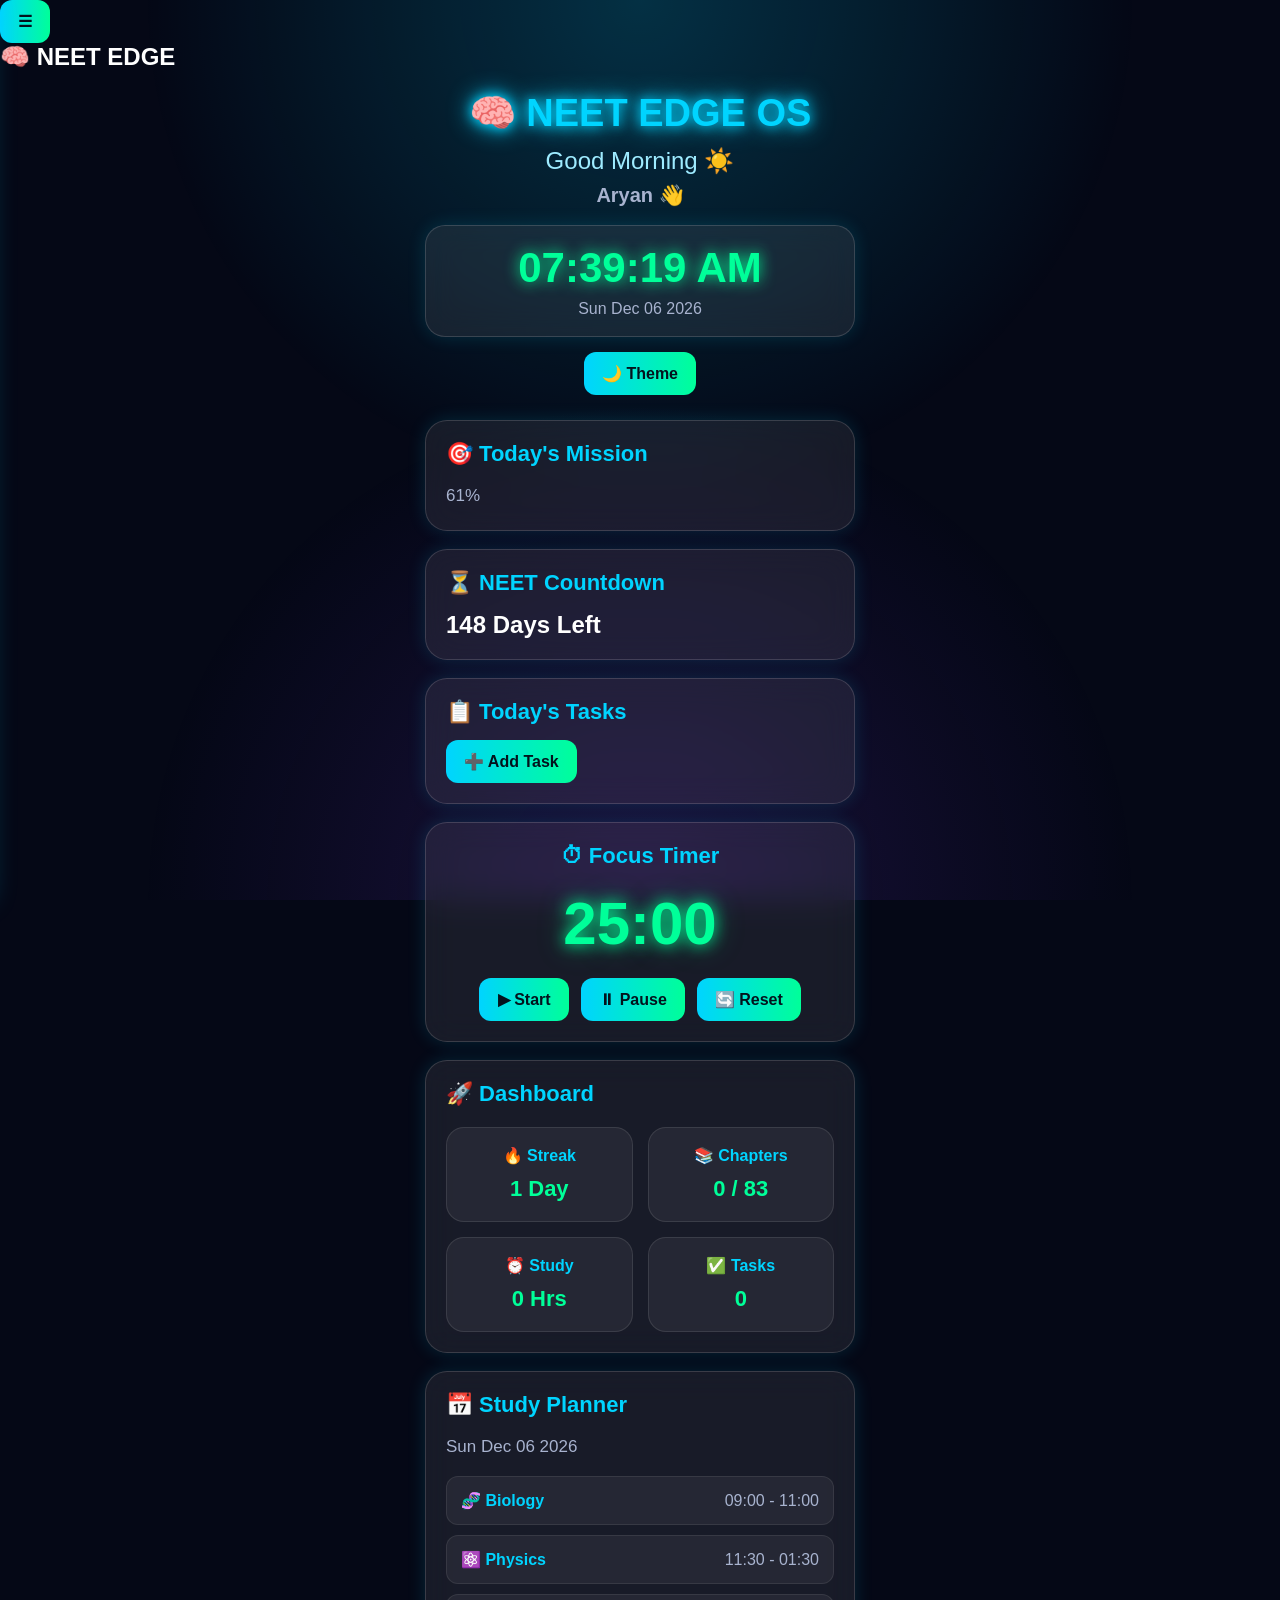
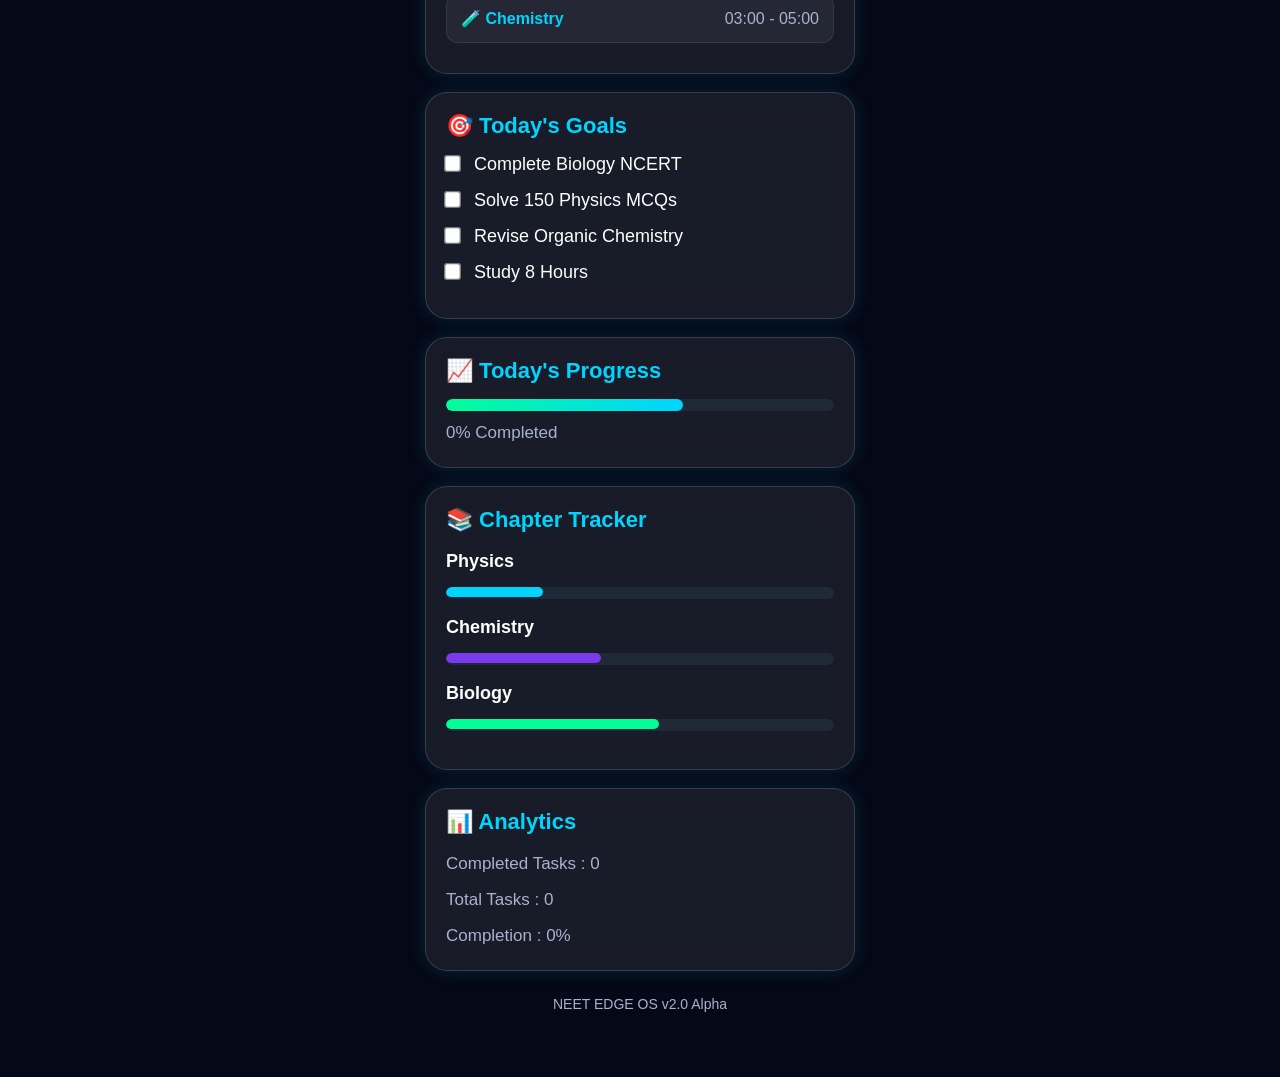
==== index.html @ 20b4edb8 "Update index.html" ====
<!DOCTYPE html>
<html lang="en">

<head>

<meta charset="UTF-8">
<meta name="viewport" content="width=device-width, initial-scale=1.0">

<title>NEET EDGE OS</title>

<link rel="stylesheet" href="css/style.css">
<link rel="stylesheet" href="css/header.css">
<link rel="stylesheet" href="css/cards.css">
<link rel="stylesheet" href="css/sidebar.css">
<link rel="stylesheet" href="css/tasks.css">
<link rel="stylesheet" href="css/timer.css">
<link rel="stylesheet" href="css/progress.css">
<link rel="stylesheet" href="css/chapter.css">
<link rel="stylesheet" href="css/analytics.css">
<link rel="stylesheet" href="css/settings.css">
<link rel="stylesheet" href="css/animation.css">
<link rel="stylesheet" href="css/responsive.css">

</head>

<body>
  <!-- Navbar -->
<nav class="navbar">

    <button id="menuBtn">☰</button>

    <h2>🧠 NEET EDGE</h2>


</nav>

<!-- Sidebar -->
<div id="sidebar" class="sidebar">

    <h2>NEET EDGE</h2>

    <a href="#">🏠 Dashboard</a>
    <a href="#">📋 Tasks</a>
    <a href="#">📚 Chapters</a>
    <a href="#">⏱ Focus Timer</a>
    <a href="#">📊 Analytics</a>
    <a href="#">⚙ Settings</a>

</div>

<div class="background"></div>

<div class="container">

<header class="header">

<h1>🧠 NEET EDGE OS</h1>

<p id="greeting">Loading...</p>

<h2 class="username">Aryan 👋</h2>

<div class="clock-box">

<h2 id="time">00:00:00</h2>

<p id="date">Loading...</p>

</div>

  <button id="themeToggle">🌙 Theme</button>
  
</header>


<section class="card mission-card">

<h3>🎯 Today's Mission</h3>

<p>Crack NEET 2027</p>

</section>


<section class="card countdown-card">

<h3>⏳ NEET Countdown</h3>

<h2 id="countdown">Loading...</h2>

</section>


<section class="card task-card">

<h3>📋 Today's Tasks</h3>

<div id="taskList">

<label><input type="checkbox"> Physics</label>

<label><input type="checkbox"> Chemistry</label>

<label><input type="checkbox"> Biology</label>

</div>

<button id="addTask">

➕ Add Task

</button>

</section>


<section class="card timer-card">

<h3>⏱ Focus Timer</h3>

<h1 id="timer">

25:00

</h1>

<div class="buttons">

<button id="startBtn">

▶ Start

</button>

<button id="pauseBtn">

⏸ Pause

</button>

<button id="resetBtn">

🔄 Reset

</button>

</div>

</section>

  <section class="card dashboard-card">

    <h3>🚀 Dashboard</h3>

    <div class="dashboard-grid">

        <div class="mini-card">
            <h4>🔥 Streak</h4>
            <p id="streak">0 Days</p>
        </div>

        <div class="mini-card">
            <h4>📚 Chapters</h4>
            <p id="chapters">0 / 83</p>
        </div>

        <div class="mini-card">
            <h4>⏰ Study</h4>
            <p id="studyHours">0 Hrs</p>
        </div>

        <div class="mini-card">
            <h4>✅ Tasks</h4>
            <p id="taskCount">0</p>
        </div>

    </div>

  </section>
  <section class="card calendar-card">

    <h3>📅 Study Planner</h3>

    <p id="todayDate">Loading...</p>

    <div class="planner">

        <div class="plan-item">
            <span>🧬 Biology</span>
            <span>09:00 - 11:00</span>
        </div>

        <div class="plan-item">
            <span>⚛️ Physics</span>
            <span>11:30 - 01:30</span>
        </div>

        <div class="plan-item">
            <span>🧪 Chemistry</span>
            <span>03:00 - 05:00</span>
        </div>

    </div>

  </section>
  
<section class="card goals-card">

    <h3>🎯 Today's Goals</h3>

    <label><input type="checkbox" class="goal"> Complete Biology NCERT</label>

    <label><input type="checkbox" class="goal"> Solve 150 Physics MCQs</label>

    <label><input type="checkbox" class="goal"> Revise Organic Chemistry</label>

    <label><input type="checkbox" class="goal"> Study 8 Hours</label>

</section>

<section class="card progress-card">

<h3>📈 Today's Progress</h3>

<div class="progress">

<div class="fill"></div>

</div>

<p id="progressText">

0%

</p>

</section>


<section class="card chapter-card">

<h3>📚 Chapter Tracker</h3>

<div class="subject">

Physics

<div class="progress">

<div class="physics"></div>

</div>

</div>

<div class="subject">

Chemistry

<div class="progress">

<div class="chemistry"></div>

</div>

</div>

<div class="subject">

Biology

<div class="progress">

<div class="biology"></div>

</div>

</div>

</section>


<section class="card analytics-card">

<h3>📊 Analytics</h3>

<p>

Study Hours : 0

</p>

<p>

Completed Tasks : 0

</p>

<p>

Current Streak : 0

</p>

</section>


<footer>

<p>

NEET EDGE OS v2.0 Alpha

</p>

</footer>

</div>

<script src="js/script.js"></script>
<script src="js/clock.js"></script>
<script src="js/greeting.js"></script>
<script src="js/countdown.js"></script>
<script src="js/tasks.js"></script>
<script src="js/timer.js"></script>
<script src="js/progress.js"></script>
<script src="js/chapter.js"></script>
<script src="js/storage.js"></script>
<script src="js/sidebar.js"></script>
<script src="js/settings.js"></script>
<script src="js/analytics.js"></script>

</body>
</html>
---- css/style.css ----
/* ==========================
   NEET EDGE OS
   Global Style
========================== */

:root{

--bg:#050816;
--card:rgba(255,255,255,.08);
--cyan:#00D4FF;
--green:#00FF99;
--purple:#7C3AED;
--text:#ffffff;
--text2:#A8B3CF;
--border:rgba(255,255,255,.15);

}

*{
margin:0;
padding:0;
box-sizing:border-box;
font-family:Arial,Helvetica,sans-serif;
}

html{
scroll-behavior:smooth;
}

body{

background:var(--bg);
color:var(--text);
overflow-x:hidden;

}

.background{

position:fixed;
top:0;
left:0;

width:100%;
height:100%;

background:

radial-gradient(circle at top,
rgba(0,212,255,.20),
transparent 45%),

radial-gradient(circle at bottom,
rgba(124,58,237,.18),
transparent 45%);

z-index:-1;

}

.container{

width:92%;
max-width:430px;

margin:auto;

padding:20px 0 40px;

}

/* Buttons */

button{

padding:12px 18px;

border:none;

border-radius:12px;

background:linear-gradient(
90deg,
var(--cyan),
var(--green)
);

color:#03131d;

font-size:16px;

font-weight:bold;

cursor:pointer;

transition:.30s;

}

button:hover{

transform:scale(1.04);

box-shadow:
0 0 18px
var(--cyan);

}

/* Progress */

.progress{

width:100%;

height:12px;

background:#1A2438;

border-radius:20px;

overflow:hidden;

margin-top:15px;

}

.fill{

width:0%;

height:100%;

background:

linear-gradient(

90deg,

var(--green),

var(--cyan)

);

border-radius:20px;

transition:1s;

}

/* Footer */

footer{

text-align:center;

padding:25px;

color:var(--text2);

font-size:14px;

}
---- css/header.css ----
/* ==========================
   HEADER
========================== */

.header{

   .navbar{

position:sticky;

top:0;

display:flex;

justify-content:space-between;

align-items:center;

padding:15px;

margin-bottom:20px;

background:rgba(0,0,0,.25);

backdrop-filter:blur(18px);

border-radius:15px;

z-index:500;

}

.navbar h2{

color:#00D4FF;

}

.navbar button{

padding:10px 15px;

font-size:20px;

}

text-align:center;

margin-bottom:25px;

}

.header h1{

font-size:38px;

color:var(--cyan);

text-shadow:

0 0 12px var(--cyan),

0 0 25px var(--cyan);

margin-bottom:12px;

}

#greeting{

font-size:24px;

color:#9EEBFF;

margin-bottom:8px;

}

.username{

font-size:20px;

color:var(--text2);

margin-bottom:18px;

}

.clock-box{

background:var(--card);

border:1px solid var(--border);

border-radius:20px;

padding:18px;

backdrop-filter:blur(15px);

box-shadow:

0 0 18px rgba(0,212,255,.15);

}

#time{

font-size:42px;

color:var(--green);

text-shadow:

0 0 15px var(--green);

}

#date{

margin-top:8px;

color:var(--text2);

font-size:16px;

}
---- css/cards.css ----
/* ==========================
   CARDS
========================== */

.card{

background:var(--card);

border:1px solid var(--border);

border-radius:22px;

padding:20px;

margin-top:18px;

backdrop-filter:blur(15px);

box-shadow:

0 0 18px rgba(0,212,255,.15);

transition:.35s;

}

.card:hover{

transform:translateY(-4px);

box-shadow:

0 0 25px rgba(0,212,255,.35);

}

.card h3{

color:var(--cyan);

margin-bottom:15px;

font-size:22px;

}

.card p{

color:var(--text2);

margin-top:8px;

font-size:17px;

line-height:28px;

}

.subject{

margin-top:18px;

font-size:18px;

color:white;

}

label{

display:block;

margin:15px 0;

font-size:18px;

}

input[type="checkbox"]{

transform:scale(1.3);

margin-right:10px;

accent-color:#00FF99;

}
.dashboard-grid{

display:grid;

grid-template-columns:1fr 1fr;

gap:15px;

margin-top:20px;

}

.mini-card{

background:rgba(255,255,255,.06);

border:1px solid rgba(255,255,255,.1);

border-radius:18px;

padding:18px;

text-align:center;

transition:.3s;

}

.mini-card:hover{

transform:translateY(-5px);

box-shadow:0 0 20px rgba(0,212,255,.3);

}

.mini-card h4{

color:#00D4FF;

margin-bottom:10px;

}

.mini-card p{

font-size:22px;

font-weight:bold;

color:#00FF99;

}
.calendar-card .planner{
    margin-top:15px;
}

.plan-item{
    display:flex;
    justify-content:space-between;
    align-items:center;
    padding:14px;
    margin:10px 0;
    background:rgba(255,255,255,.06);
    border-radius:12px;
    border:1px solid rgba(255,255,255,.08);
}

.plan-item span:first-child{
    color:#00D4FF;
    font-weight:bold;
}

.plan-item span:last-child{
    color:#A8B3CF;
}
---- css/sidebar.css ----
.sidebar{

position:fixed;

top:0;
left:-270px;

width:260px;
height:100vh;

background:#09131f;

padding:30px 20px;

transition:.4s;

z-index:999;

box-shadow:0 0 25px rgba(0,212,255,.25);

}

.sidebar.show{

left:0;

}

.sidebar h2{

color:#00D4FF;

margin-bottom:25px;

}

.sidebar a{

display:block;

padding:14px;

margin:10px 0;

border-radius:12px;

text-decoration:none;

color:white;

transition:.3s;

}

.sidebar a:hover{

background:rgba(0,212,255,.18);

}
---- css/tasks.css ----
.task-item{

display:flex;

justify-content:space-between;

align-items:center;

margin:12px 0;

padding:12px;

background:rgba(255,255,255,.05);

border-radius:12px;

}

.task-item label{

flex:1;

font-size:17px;

cursor:pointer;

}

.delete-btn{

background:#ff3b5c;

color:white;

border:none;

padding:8px 12px;

border-radius:10px;

cursor:pointer;

transition:.3s;

}

.delete-btn:hover{

transform:scale(1.08);

}
---- css/timer.css ----
/* ==========================
   TIMER
========================== */

.timer-card{

text-align:center;

}

#timer{

font-size:60px;

font-weight:bold;

color:var(--green);

margin:20px 0;

text-shadow:

0 0 15px var(--green),

0 0 30px rgba(0,255,153,.4);

}

.buttons{

display:flex;

justify-content:center;

gap:12px;

flex-wrap:wrap;

margin-top:15px;

}

.buttons button{

min-width:90px;

}
---- css/progress.css ----
.progress{

height:12px;

background:#1f2937;

border-radius:20px;

overflow:hidden;

margin-top:15px;

}

.fill{

height:100%;

width:0%;

background:linear-gradient(
90deg,
#00ff99,
#00d4ff
);

transition:.5s;

}
---- css/chapter.css ----
.subject{

margin:18px 0;

font-weight:bold;

}

.physics,
.chemistry,
.biology{

height:10px;

width:0;

border-radius:20px;

transition:.8s;

}

.physics{

background:#00D4FF;

}

.chemistry{

background:#7C3AED;

}

.biology{

background:#00FF99;

}
---- css/analytics.css ----

---- css/settings.css ----
/* ==========================
   Theme Settings
========================== */

.light-theme{

background:#f4f7fb;

color:#111;

}

.light-theme .card{

background:white;

color:#111;

border:1px solid #ddd;

}

.light-theme .header h1{

color:#0077ff;

text-shadow:none;

}

#themeToggle{

margin-top:15px;

}
---- css/animation.css ----
/* ==========================
   Animations
========================== */

.card{

animation:fadeUp .6s ease;

}

@keyframes fadeUp{

from{

opacity:0;

transform:translateY(25px);

}

to{

opacity:1;

transform:translateY(0);

}

}

button:hover{

transform:translateY(-2px) scale(1.03);

transition:.3s;

}
---- css/responsive.css ----
/* ==========================
   Responsive
========================== */

@media (max-width:600px){

.container{

width:95%;

}

.header h1{

font-size:30px;

}

#time{

font-size:34px;

}

.card{

padding:16px;

}

.buttons{

flex-direction:column;

}

.buttons button{

width:100%;

}

}
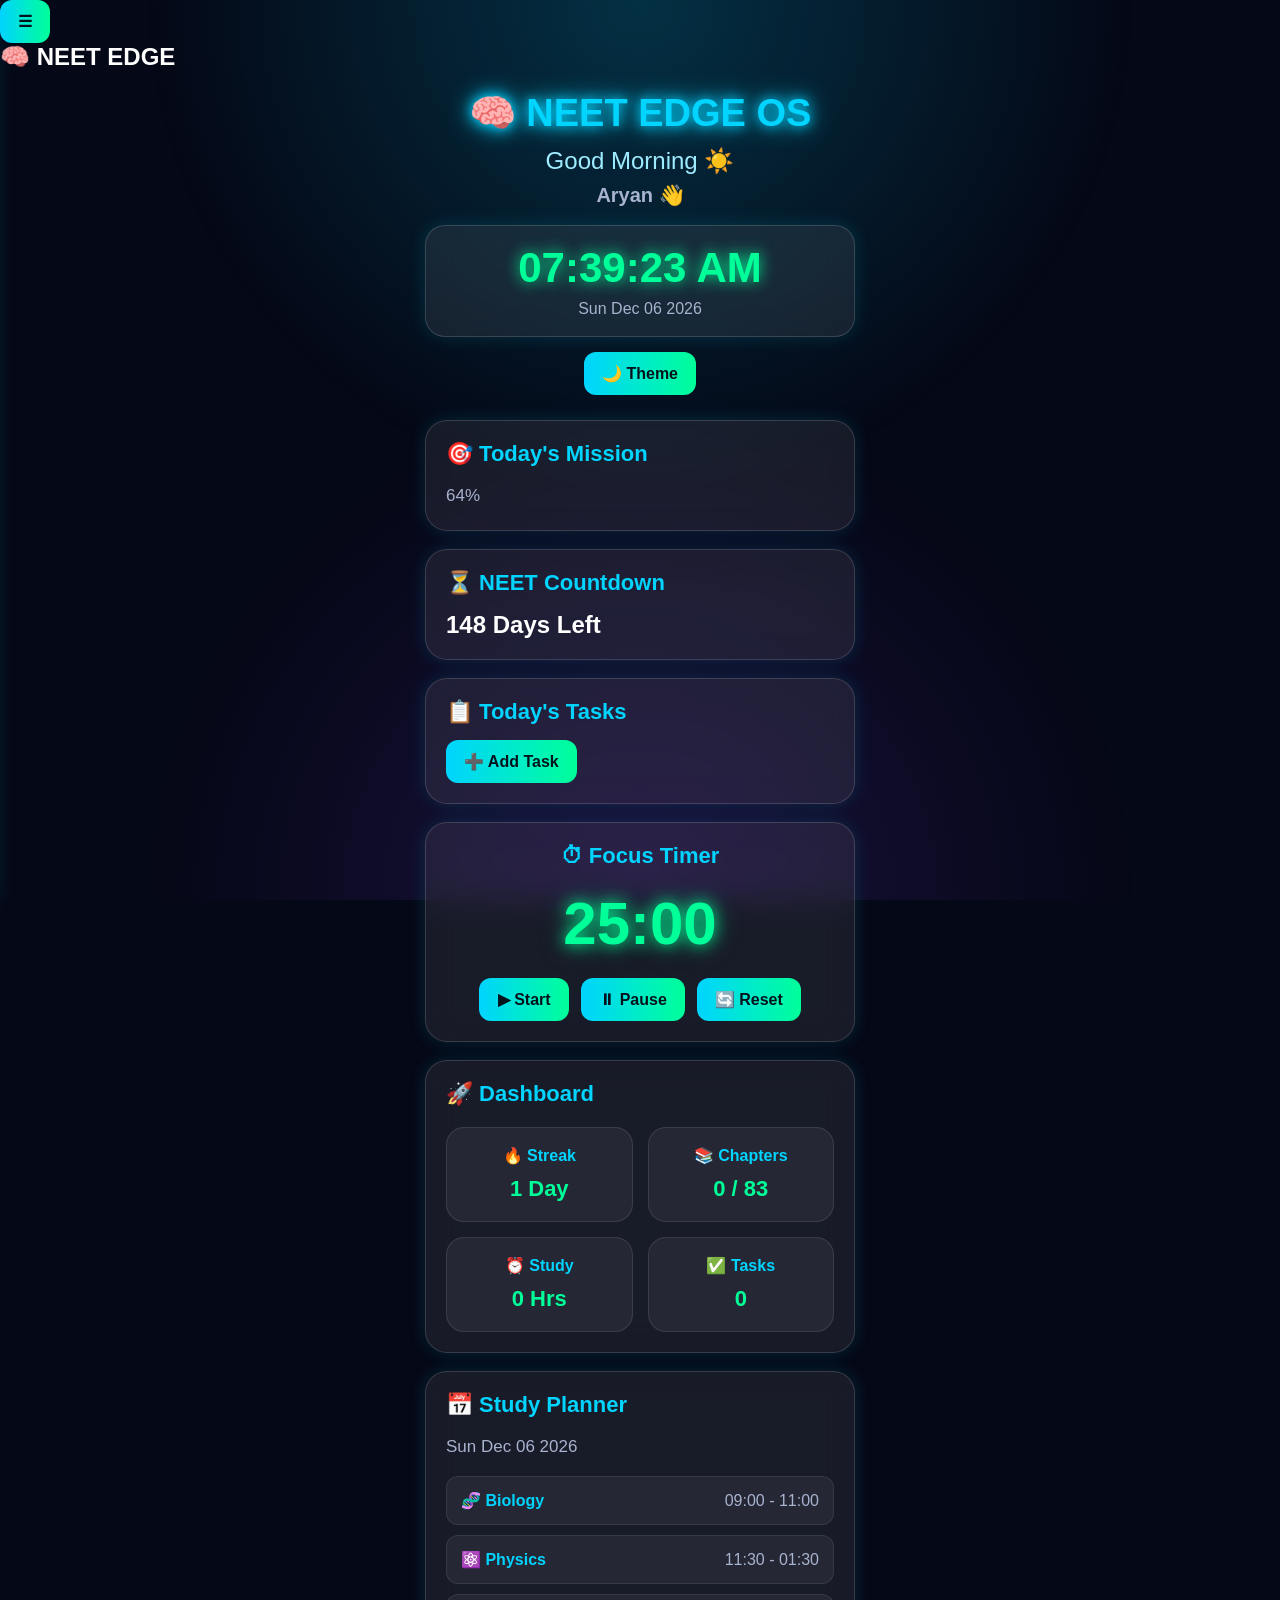
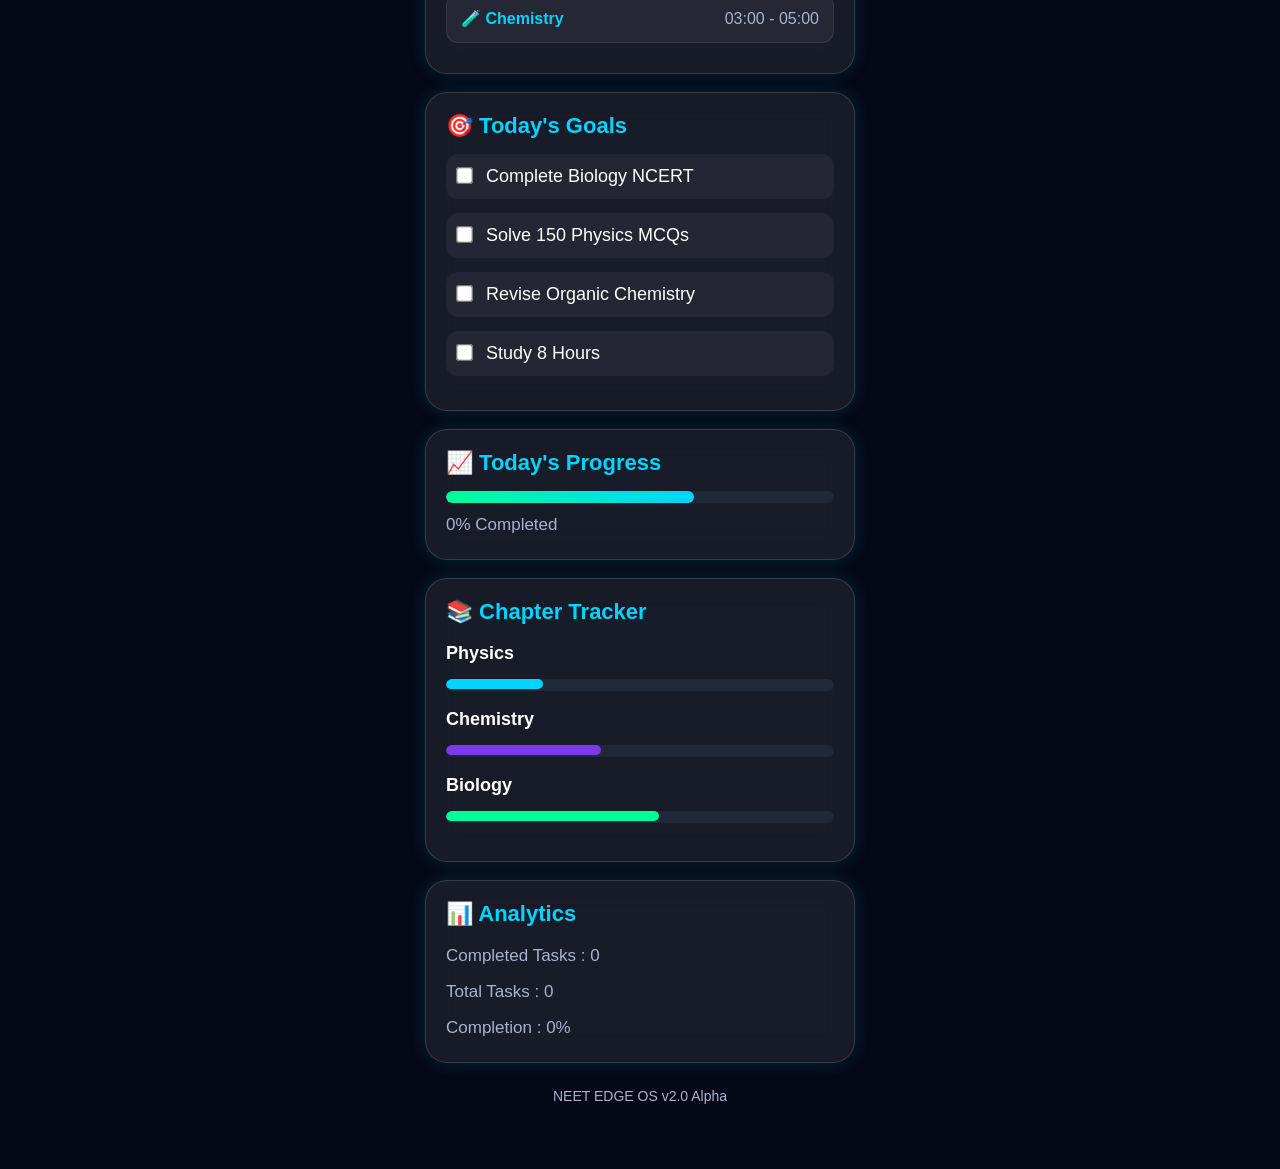
==== commit 4ea6fc7c: "Update index.html" ====
--- a/index.html
+++ b/index.html
@@ -2,6 +2,7 @@
 <html lang="en">
 
 <head>
+  <link rel="stylesheet" href="css/goals.css">
 
 <meta charset="UTF-8">
 <meta name="viewport" content="width=device-width, initial-scale=1.0">
--- a/css/goals.css
+++ b/css/goals.css
@@ -0,0 +1,33 @@
+.goals-card label{
+
+display:block;
+
+margin:14px 0;
+
+padding:12px;
+
+border-radius:12px;
+
+background:rgba(255,255,255,.05);
+
+cursor:pointer;
+
+transition:.3s;
+
+}
+
+.goals-card label:hover{
+
+background:rgba(0,212,255,.10);
+
+}
+
+.goal{
+
+transform:scale(1.3);
+
+margin-right:12px;
+
+accent-color:#00FF99;
+
+}
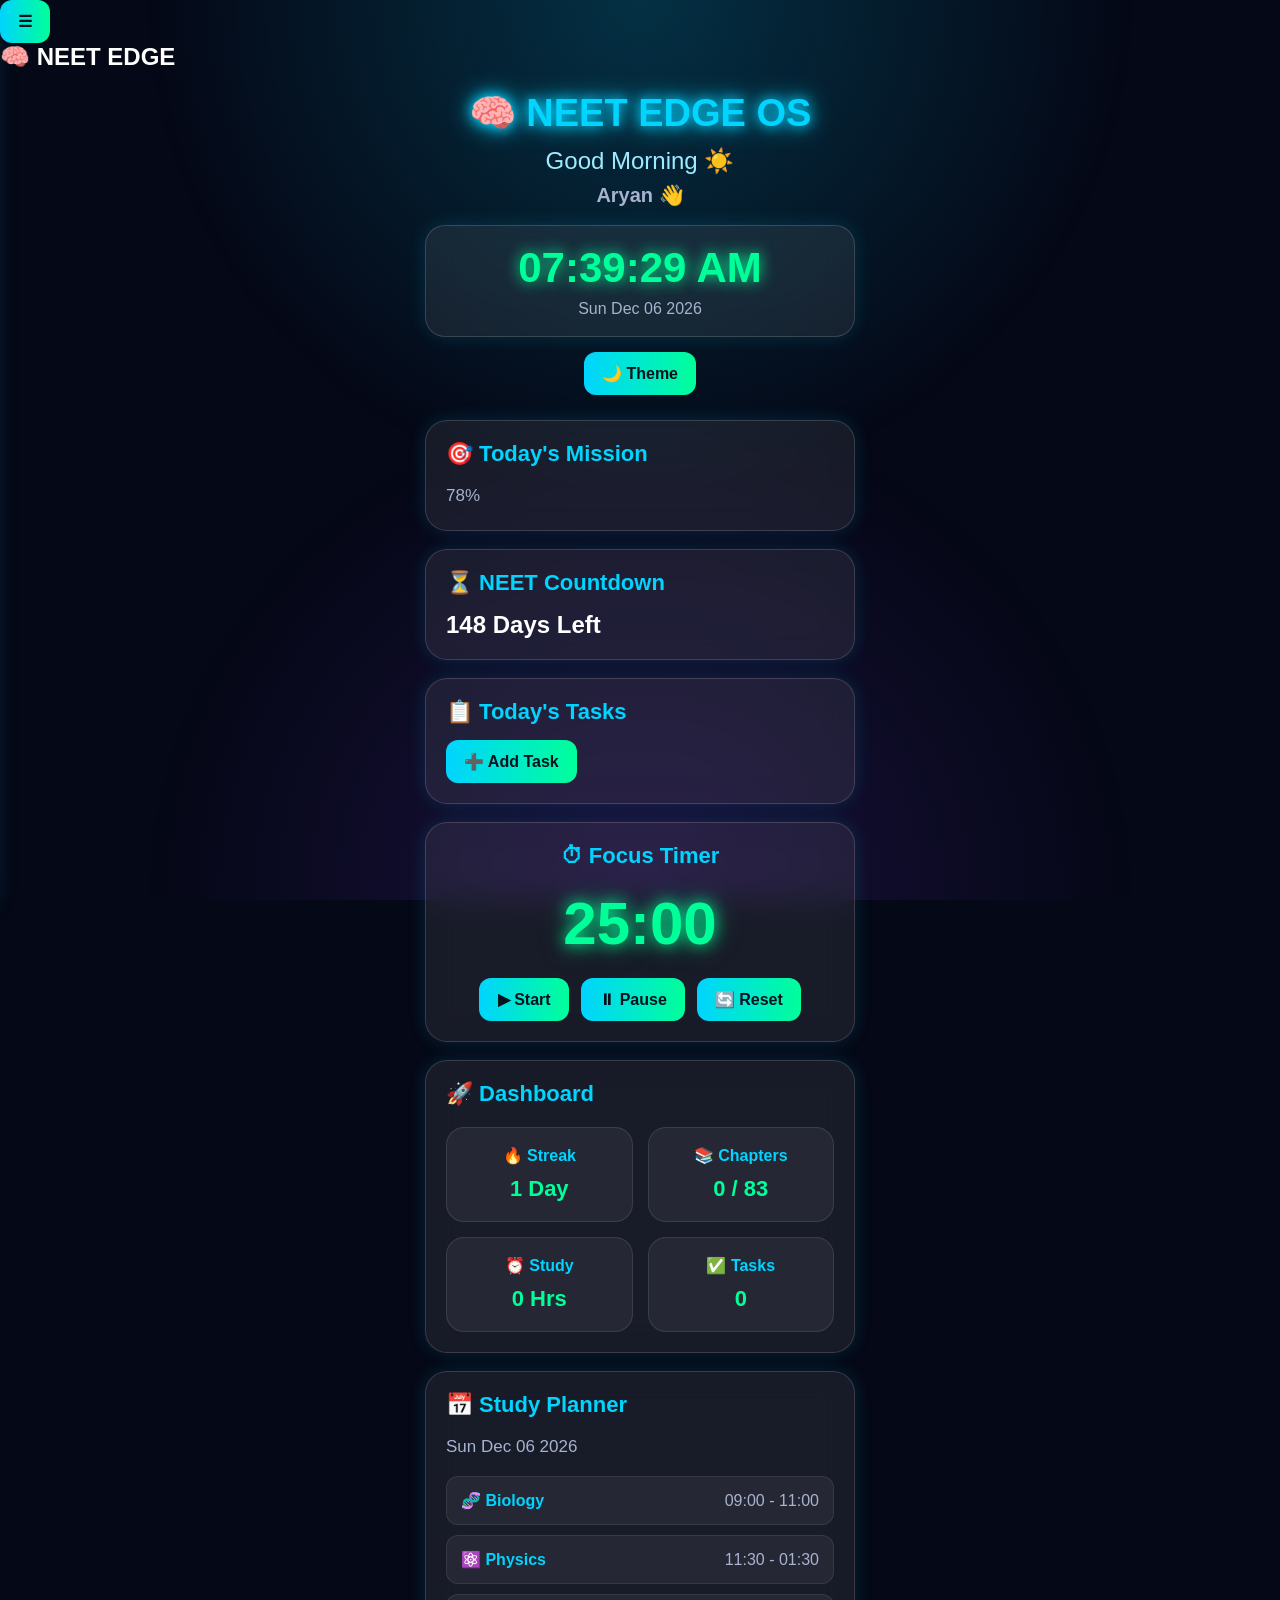
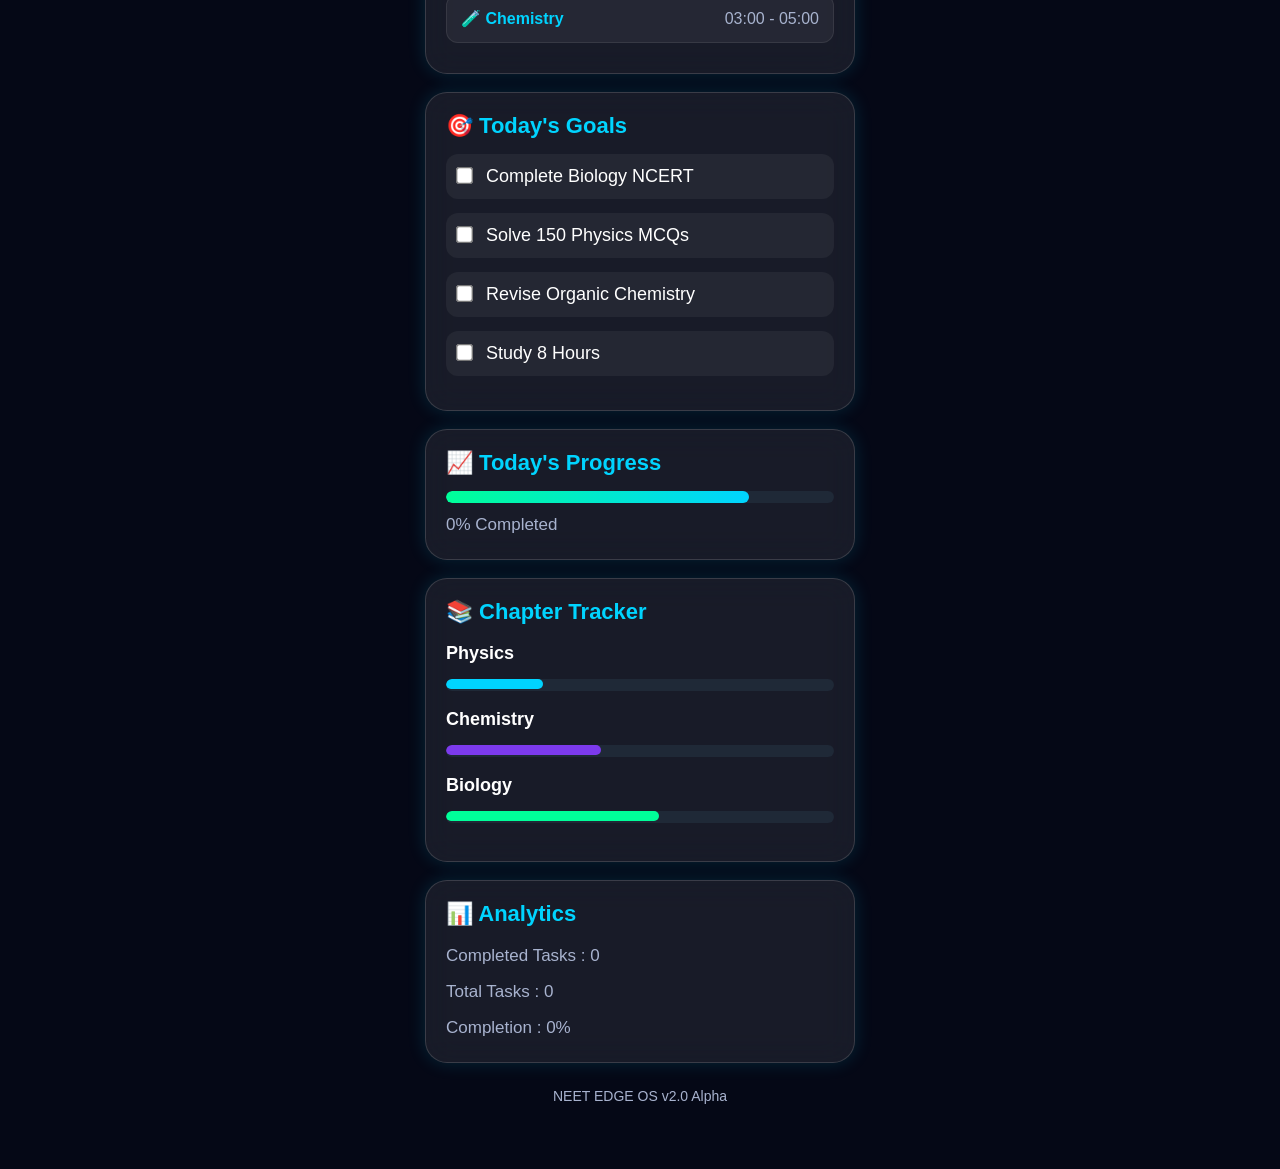
==== commit 6f7f3f6c: "Update index.html" ====
--- a/index.html
+++ b/index.html
@@ -330,6 +330,6 @@
 <script src="js/sidebar.js"></script>
 <script src="js/settings.js"></script>
 <script src="js/analytics.js"></script>
-
+<script src="js/goals.js"></script>
 </body>
 </html>
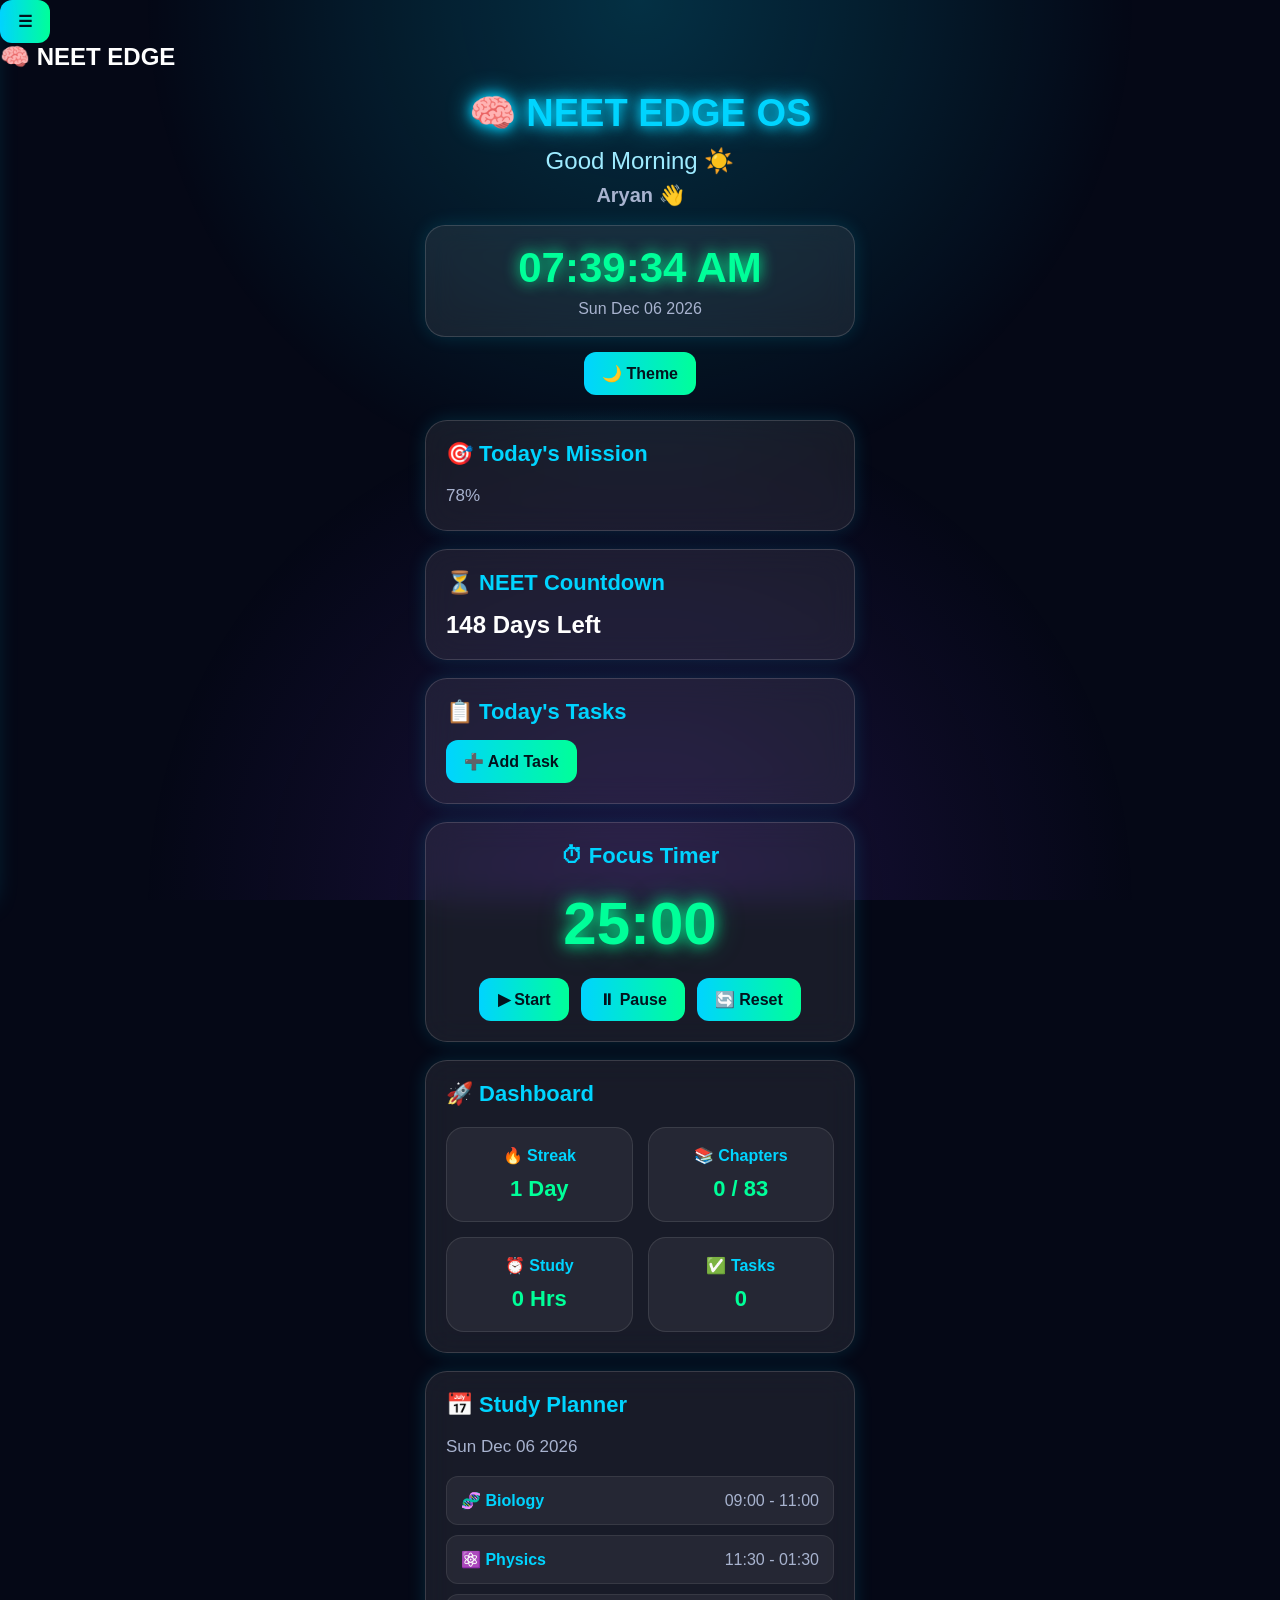
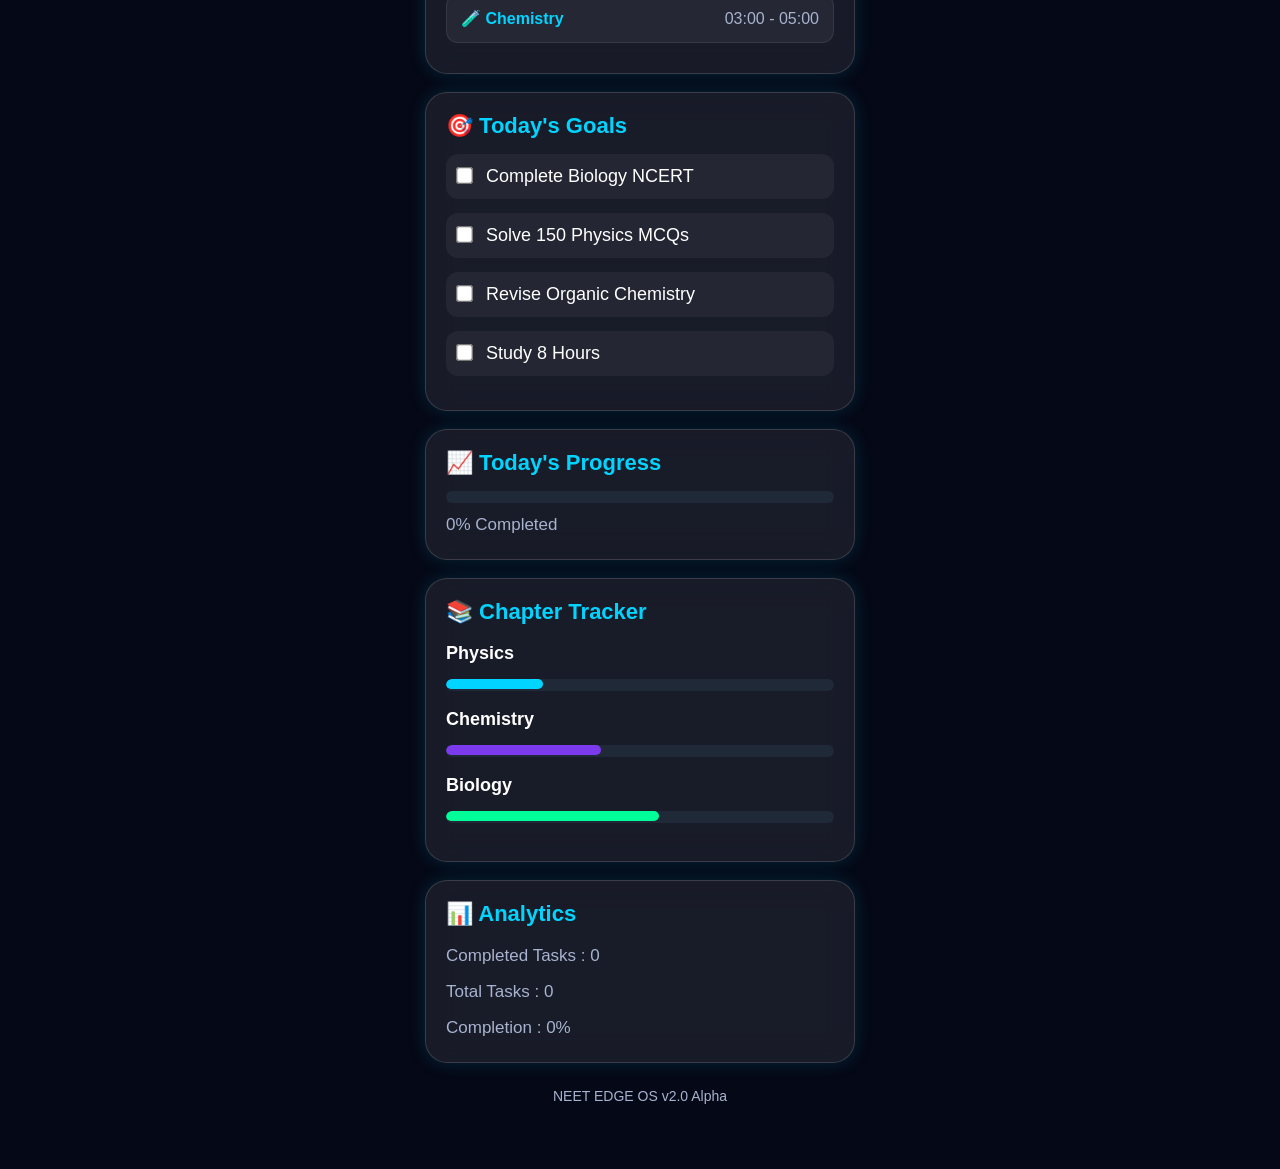
==== commit 7a8150dc: "Update index.html" ====
--- a/index.html
+++ b/index.html
@@ -44,7 +44,7 @@
     <a href="#">📋 Tasks</a>
     <a href="#">📚 Chapters</a>
     <a href="#">⏱ Focus Timer</a>
-    <a href="#">📊 Analytics</a>
+    <a href="progress.html">📊 Progress Center</a>
     <a href="#">⚙ Settings</a>
 
 </div>
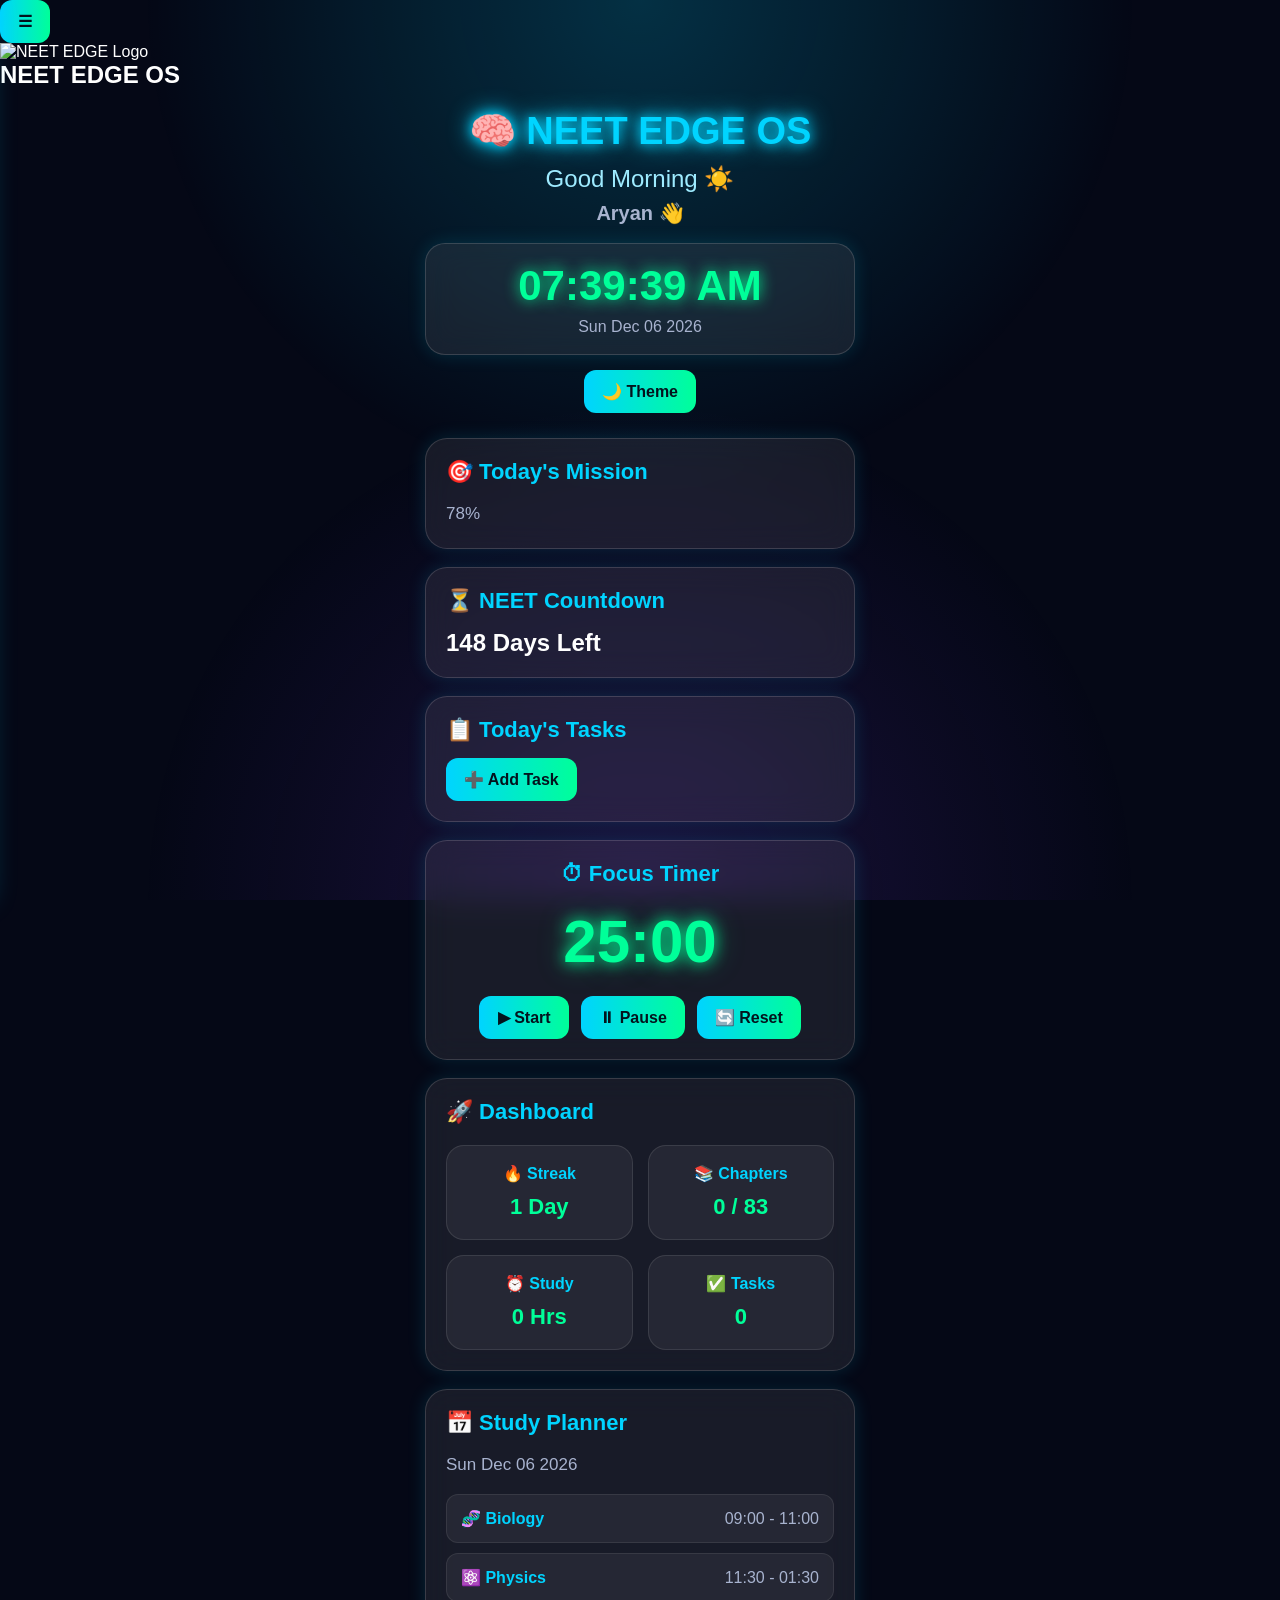
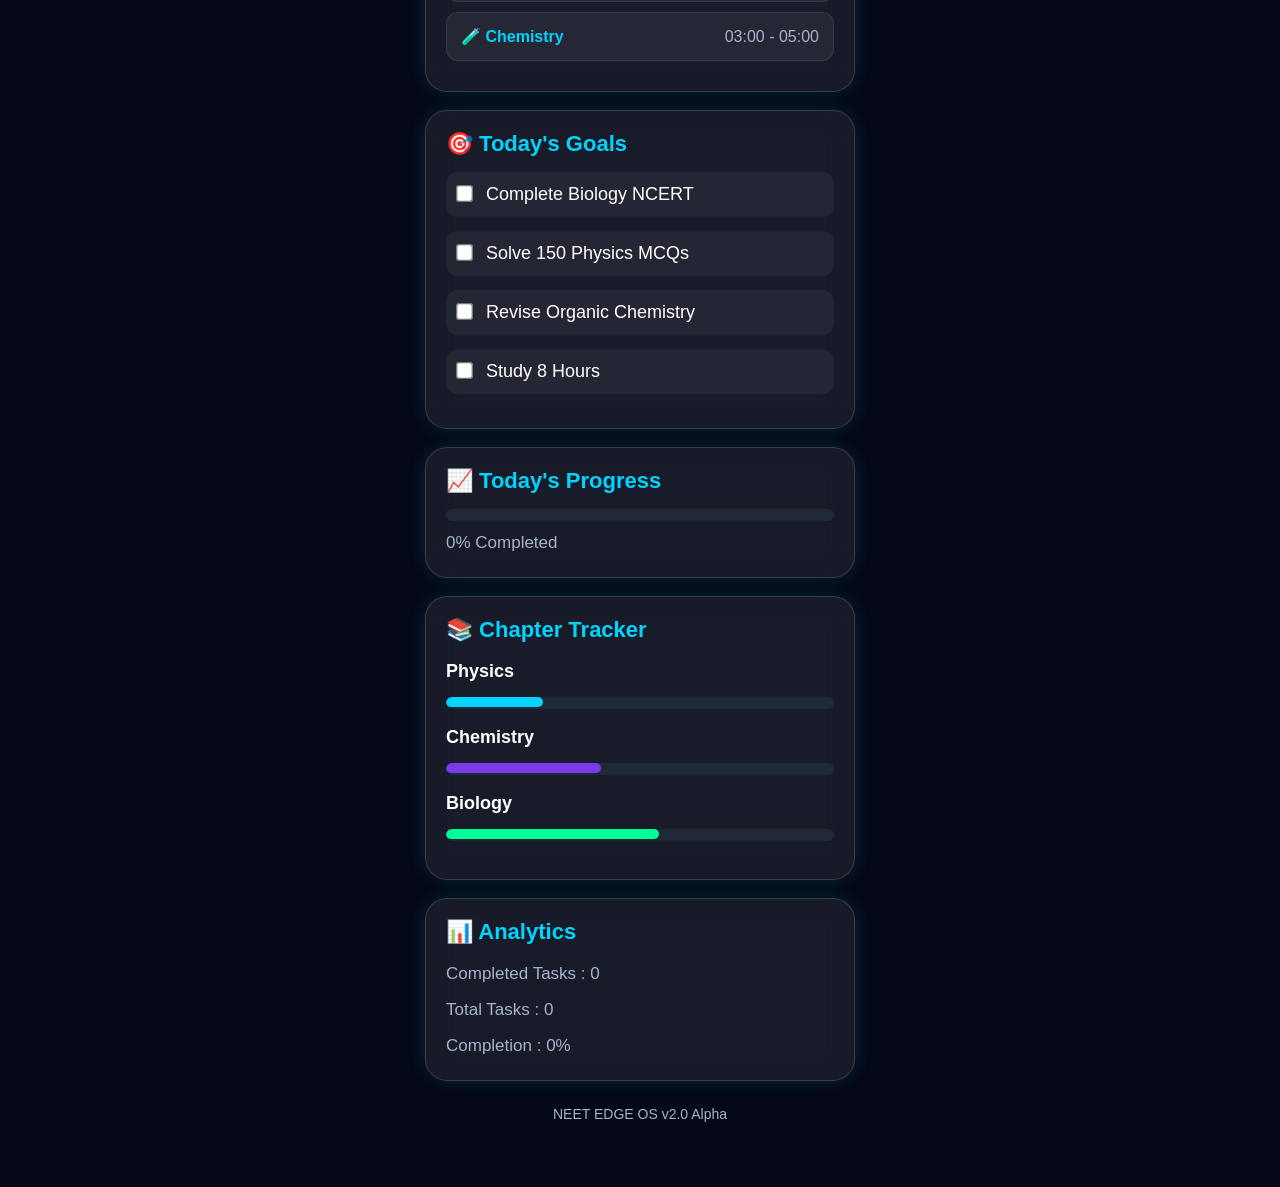
==== commit 662d460c: "Update index.html" ====
--- a/index.html
+++ b/index.html
@@ -30,7 +30,10 @@
 
     <button id="menuBtn">☰</button>
 
-    <h2>🧠 NEET EDGE</h2>
+    <div class="logo-box">
+    <img src="assets/images/newlogo.png" alt="NEET EDGE Logo">
+    <h1>NEET EDGE OS</h1>
+    </div>
 
 
 </nav>
--- a/css/progress.css
+++ b/css/progress.css
@@ -27,3 +27,70 @@
 transition:.5s;
 
 }
+.hero-card{
+
+text-align:center;
+
+}
+
+.hero-card h2{
+
+color:#00D4FF;
+
+margin-bottom:15px;
+
+}
+
+.hero-card h1{
+
+font-size:60px;
+
+color:#00FF99;
+
+text-shadow:0 0 25px #00FF99;
+
+margin-bottom:20px;
+
+}
+
+.hero-stats{
+
+display:grid;
+
+grid-template-columns:1fr 1fr;
+
+gap:15px;
+
+margin-top:25px;
+
+}
+
+.hero-stats div{
+
+background:rgba(255,255,255,.05);
+
+padding:15px;
+
+border-radius:15px;
+
+border:1px solid rgba(255,255,255,.08);
+
+}
+
+.hero-stats h4{
+
+color:#00D4FF;
+
+margin-bottom:8px;
+
+}
+
+.hero-stats p{
+
+font-size:22px;
+
+font-weight:bold;
+
+color:white;
+
+}
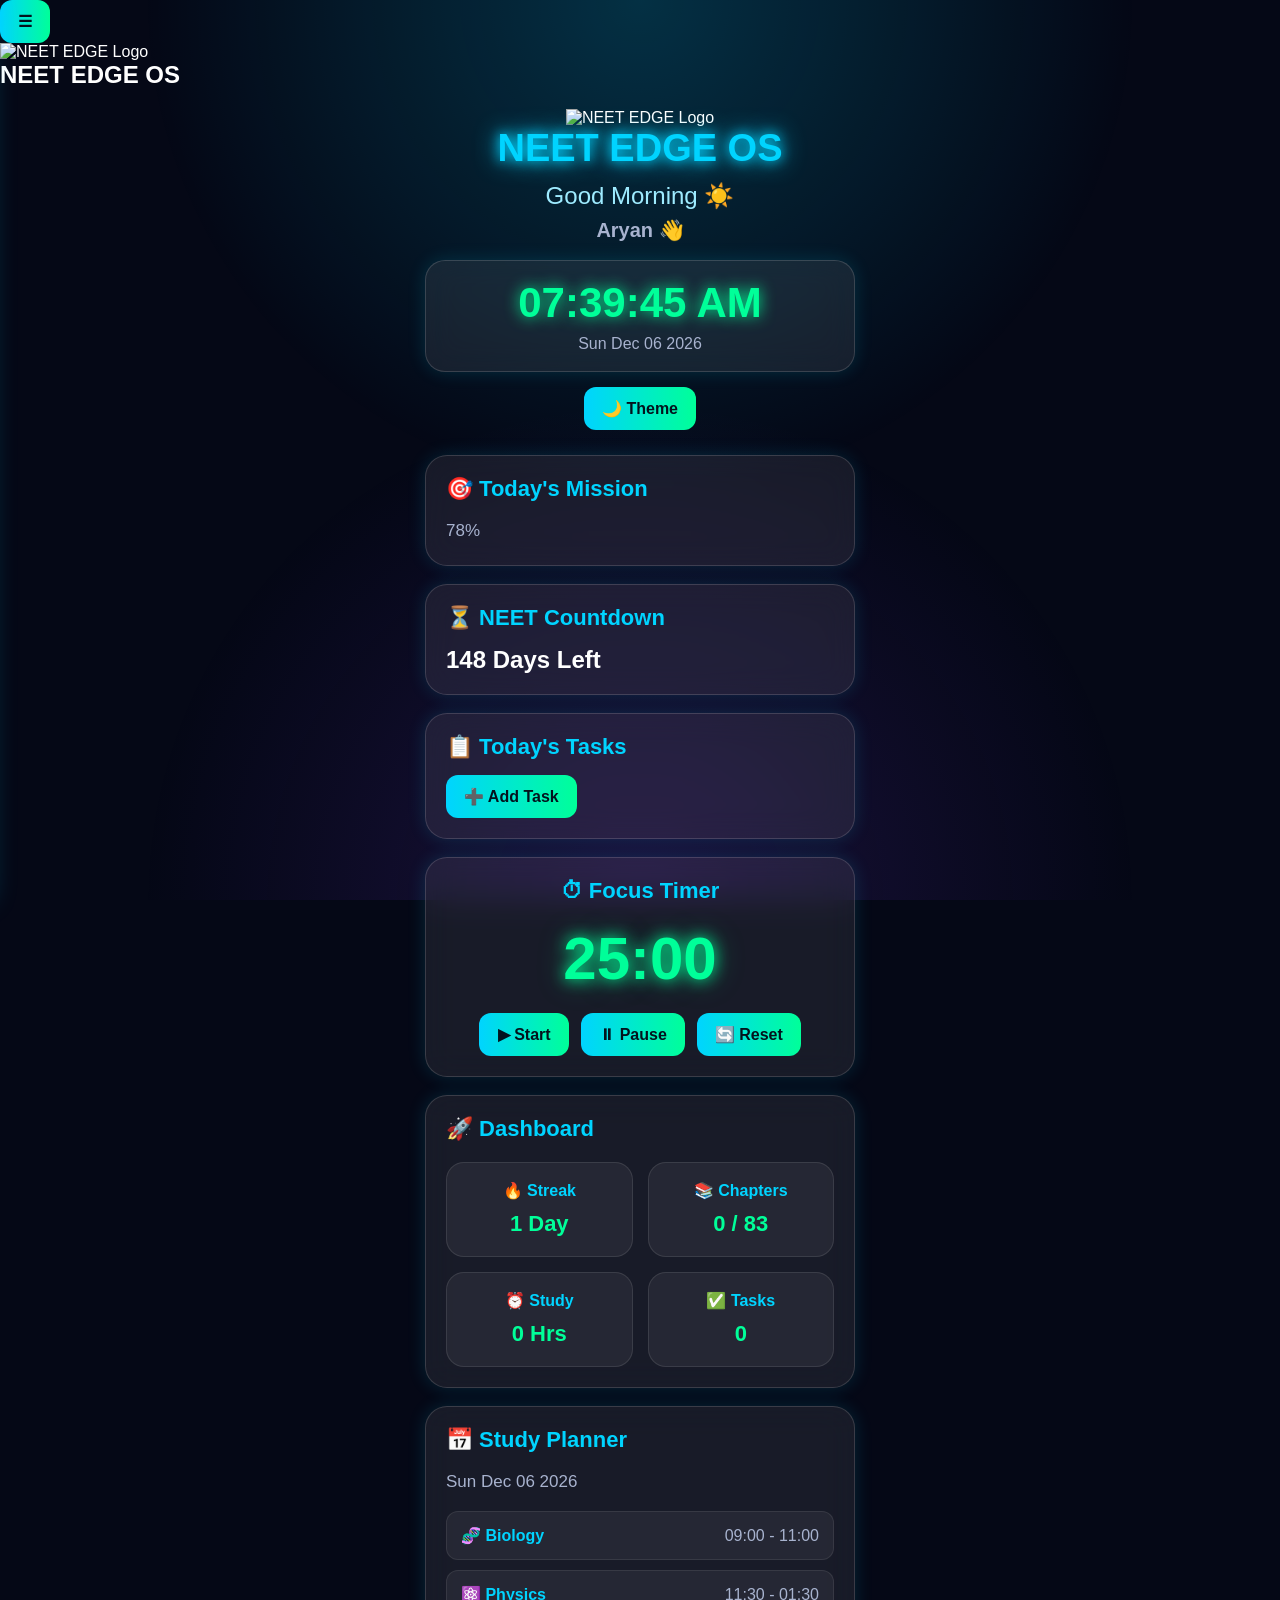
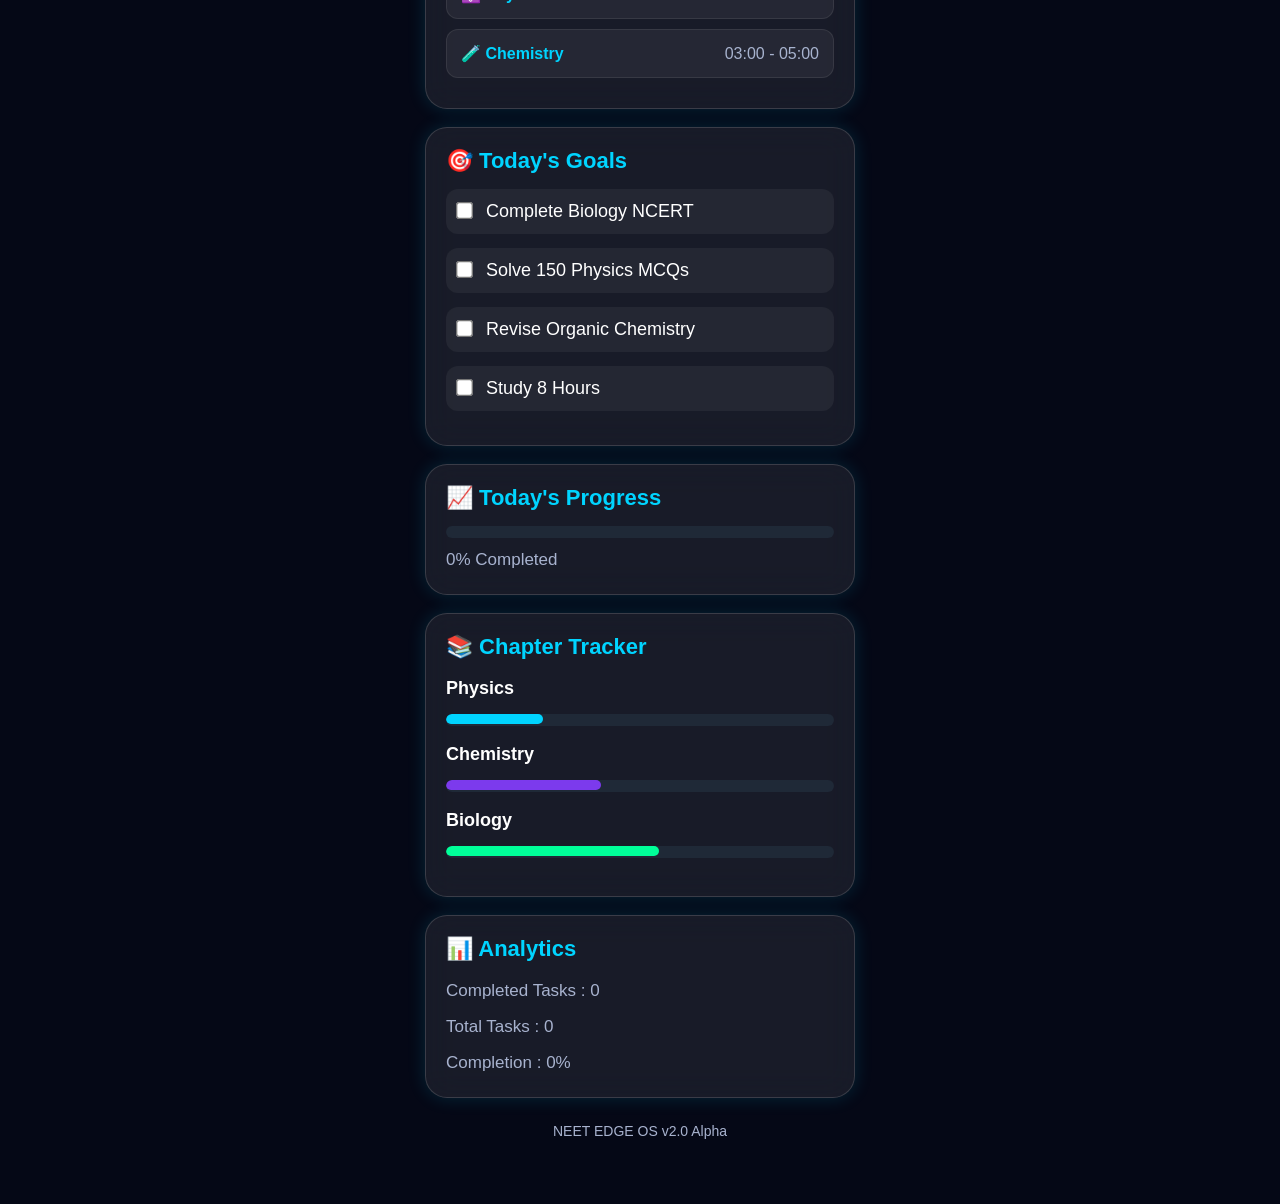
==== commit d20a062b: "Update index.html" ====
--- a/index.html
+++ b/index.html
@@ -58,7 +58,10 @@
 
 <header class="header">
 
-<h1>🧠 NEET EDGE OS</h1>
+<div class="logo-box">
+    <img src="assets/images/logo.png" alt="NEET EDGE Logo">
+    <h1>NEET EDGE OS</h1>
+</div>
 
 <p id="greeting">Loading...</p>
 
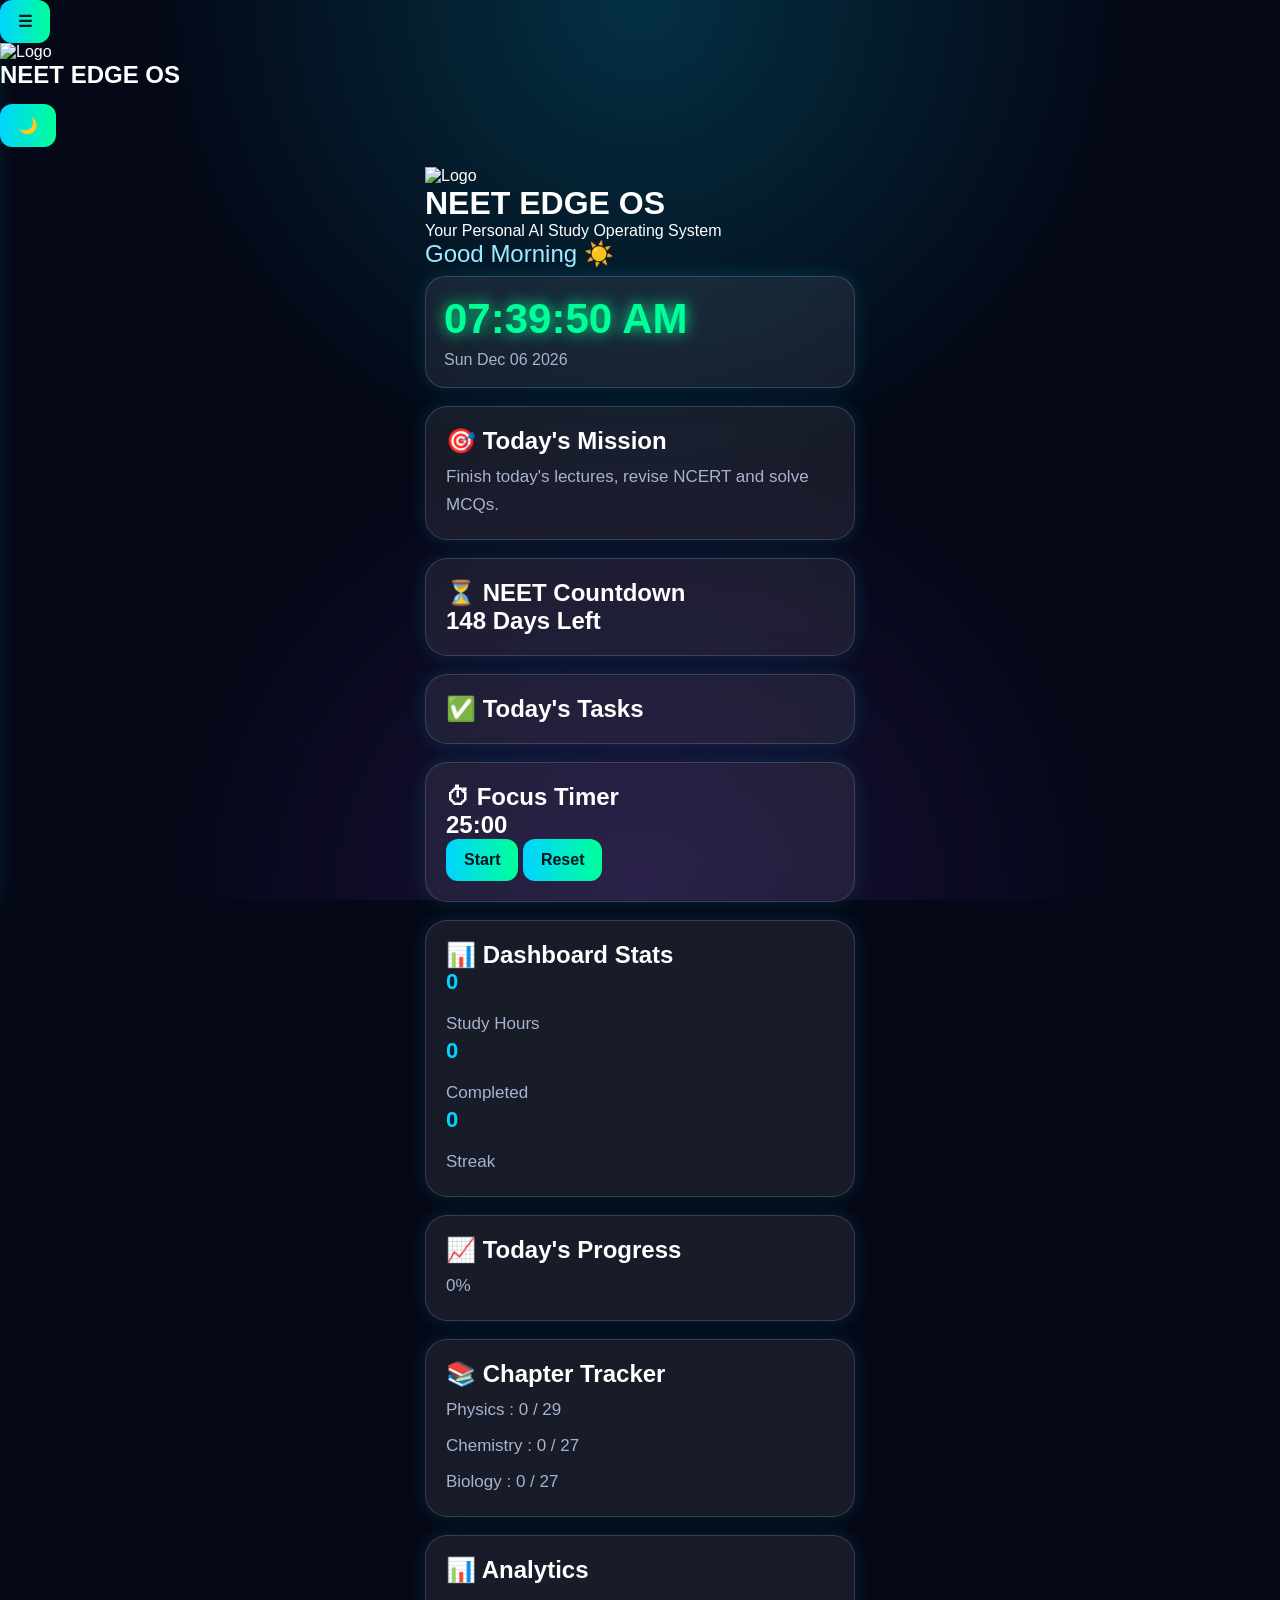
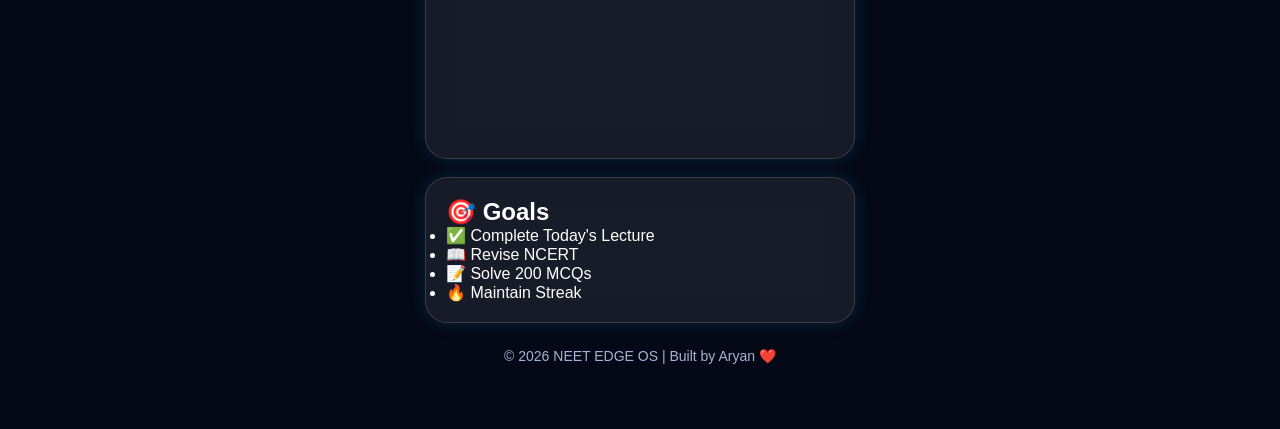
==== commit 8ebab3d3: "Update index.html" ====
--- a/index.html
+++ b/index.html
@@ -2,12 +2,13 @@
 <html lang="en">
 
 <head>
-  <link rel="stylesheet" href="css/goals.css">
 
 <meta charset="UTF-8">
 <meta name="viewport" content="width=device-width, initial-scale=1.0">
 
 <title>NEET EDGE OS</title>
+
+<link rel="icon" href="assets/images/logo.png">
 
 <link rel="stylesheet" href="css/style.css">
 <link rel="stylesheet" href="css/header.css">
@@ -21,308 +22,260 @@
 <link rel="stylesheet" href="css/settings.css">
 <link rel="stylesheet" href="css/animation.css">
 <link rel="stylesheet" href="css/responsive.css">
+<link rel="stylesheet" href="css/goals.css">
 
 </head>
 
 <body>
-  <!-- Navbar -->
+
+<div class="background"></div>
+
+<!-- Navbar -->
+
 <nav class="navbar">
 
-    <button id="menuBtn">☰</button>
-
-    <div class="logo-box">
-    <img src="assets/images/newlogo.png" alt="NEET EDGE Logo">
-    <h1>NEET EDGE OS</h1>
-    </div>
-
+<button id="menuBtn">☰</button>
+
+<div class="nav-logo">
+
+<img src="assets/images/newlogo.png" alt="Logo">
+
+<h2>NEET EDGE OS</h2>
+
+</div>
+
+<button id="themeToggle">🌙</button>
 
 </nav>
 
 <!-- Sidebar -->
+
 <div id="sidebar" class="sidebar">
 
-    <h2>NEET EDGE</h2>
-
-    <a href="#">🏠 Dashboard</a>
-    <a href="#">📋 Tasks</a>
-    <a href="#">📚 Chapters</a>
-    <a href="#">⏱ Focus Timer</a>
-    <a href="progress.html">📊 Progress Center</a>
-    <a href="#">⚙ Settings</a>
-
-</div>
-
-<div class="background"></div>
+<div class="sidebar-logo">
+
+<img src="assets/images/logo.png" alt="Logo">
+
+<h2>NEET EDGE</h2>
+
+</div>
+
+<a href="index.html">🏠 Dashboard</a>
+
+<a href="progress.html">📊 Progress Center</a>
+
+<a href="#">📅 Planner</a>
+
+<a href="#">📚 Chapters</a>
+
+<a href="#">🎯 Goals</a>
+
+<a href="#">⏱ Focus Timer</a>
+
+<a href="#">📝 Notes</a>
+
+<a href="#">⚙ Settings</a>
+
+</div>
 
 <div class="container">
 
-<header class="header">
-
-<div class="logo-box">
-    <img src="assets/images/logo.png" alt="NEET EDGE Logo">
-    <h1>NEET EDGE OS</h1>
-</div>
-
-<p id="greeting">Loading...</p>
-
-<h2 class="username">Aryan 👋</h2>
+<!-- Hero Section -->
+
+<header class="hero">
+
+<img src="assets/images/logo.png"
+class="hero-logo"
+alt="Logo">
+
+<h1>NEET EDGE OS</h1>
+
+<p class="tagline">
+
+Your Personal AI Study Operating System
+
+</p>
+
+<div class="hero-line"></div>
+
+<p id="greeting">
+
+Good Morning ☀️
+
+</p>
 
 <div class="clock-box">
 
-<h2 id="time">00:00:00</h2>
-
-<p id="date">Loading...</p>
-
-</div>
-
-  <button id="themeToggle">🌙 Theme</button>
-  
+<h2 id="time">
+
+00:00:00
+
+</h2>
+
+<p id="date">
+
+Loading...
+
+</p>
+
+</div>
+
 </header>
-
-
-<section class="card mission-card">
-
-<h3>🎯 Today's Mission</h3>
-
-<p>Crack NEET 2027</p>
+<!-- Dashboard -->
+
+<section class="dashboard">
+
+    <!-- Today's Mission -->
+
+    <div class="card mission-card">
+
+        <h2>🎯 Today's Mission</h2>
+
+        <p id="todayMission">
+            Finish today's lectures, revise NCERT and solve MCQs.
+        </p>
+
+    </div>
+
+    <!-- Countdown -->
+
+    <div class="card countdown-card">
+
+        <h2>⏳ NEET Countdown</h2>
+
+        <h1 id="countdown">Loading...</h1>
+
+    </div>
+
+    <!-- Today's Tasks -->
+
+    <div class="card">
+
+        <h2>✅ Today's Tasks</h2>
+
+        <div id="taskContainer"></div>
+
+    </div>
+
+    <!-- Focus Timer -->
+
+    <div class="card">
+
+        <h2>⏱ Focus Timer</h2>
+
+        <h1 id="timerDisplay">25:00</h1>
+
+        <button id="startTimer">Start</button>
+
+        <button id="resetTimer">Reset</button>
+
+    </div>
+
+    <!-- Quick Stats -->
+
+    <div class="card">
+
+        <h2>📊 Dashboard Stats</h2>
+
+        <div class="stats">
+
+            <div class="stat-box">
+                <h3 id="studyHours">0</h3>
+                <p>Study Hours</p>
+            </div>
+
+            <div class="stat-box">
+                <h3 id="completedTasks">0</h3>
+                <p>Completed</p>
+            </div>
+
+            <div class="stat-box">
+                <h3 id="streak">0</h3>
+                <p>Streak</p>
+            </div>
+
+        </div>
+
+    </div>
+
+    <!-- Today's Progress -->
+
+    <div class="card">
+
+        <h2>📈 Today's Progress</h2>
+
+        <div class="progress-bar">
+
+            <div id="todayProgress"></div>
+
+        </div>
+
+        <p id="progressText">0%</p>
+
+    </div>
 
 </section>
-
-
-<section class="card countdown-card">
-
-<h3>⏳ NEET Countdown</h3>
-
-<h2 id="countdown">Loading...</h2>
+<!-- Chapter Tracker -->
+
+<section class="dashboard">
+
+    <div class="card">
+
+        <h2>📚 Chapter Tracker</h2>
+
+        <div id="chapterTracker">
+
+            <p>Physics : 0 / 29</p>
+            <p>Chemistry : 0 / 27</p>
+            <p>Biology : 0 / 27</p>
+
+        </div>
+
+    </div>
+
+    <!-- Analytics -->
+
+    <div class="card">
+
+        <h2>📊 Analytics</h2>
+
+        <canvas id="analyticsChart"></canvas>
+
+    </div>
+
+    <!-- Goals -->
+
+    <div class="card">
+
+        <h2>🎯 Goals</h2>
+
+        <ul class="goal-list">
+
+            <li>✅ Complete Today's Lecture</li>
+
+            <li>📖 Revise NCERT</li>
+
+            <li>📝 Solve 200 MCQs</li>
+
+            <li>🔥 Maintain Streak</li>
+
+        </ul>
+
+    </div>
 
 </section>
 
-
-<section class="card task-card">
-
-<h3>📋 Today's Tasks</h3>
-
-<div id="taskList">
-
-<label><input type="checkbox"> Physics</label>
-
-<label><input type="checkbox"> Chemistry</label>
-
-<label><input type="checkbox"> Biology</label>
-
-</div>
-
-<button id="addTask">
-
-➕ Add Task
-
-</button>
-
-</section>
-
-
-<section class="card timer-card">
-
-<h3>⏱ Focus Timer</h3>
-
-<h1 id="timer">
-
-25:00
-
-</h1>
-
-<div class="buttons">
-
-<button id="startBtn">
-
-▶ Start
-
-</button>
-
-<button id="pauseBtn">
-
-⏸ Pause
-
-</button>
-
-<button id="resetBtn">
-
-🔄 Reset
-
-</button>
-
-</div>
-
-</section>
-
-  <section class="card dashboard-card">
-
-    <h3>🚀 Dashboard</h3>
-
-    <div class="dashboard-grid">
-
-        <div class="mini-card">
-            <h4>🔥 Streak</h4>
-            <p id="streak">0 Days</p>
-        </div>
-
-        <div class="mini-card">
-            <h4>📚 Chapters</h4>
-            <p id="chapters">0 / 83</p>
-        </div>
-
-        <div class="mini-card">
-            <h4>⏰ Study</h4>
-            <p id="studyHours">0 Hrs</p>
-        </div>
-
-        <div class="mini-card">
-            <h4>✅ Tasks</h4>
-            <p id="taskCount">0</p>
-        </div>
-
-    </div>
-
-  </section>
-  <section class="card calendar-card">
-
-    <h3>📅 Study Planner</h3>
-
-    <p id="todayDate">Loading...</p>
-
-    <div class="planner">
-
-        <div class="plan-item">
-            <span>🧬 Biology</span>
-            <span>09:00 - 11:00</span>
-        </div>
-
-        <div class="plan-item">
-            <span>⚛️ Physics</span>
-            <span>11:30 - 01:30</span>
-        </div>
-
-        <div class="plan-item">
-            <span>🧪 Chemistry</span>
-            <span>03:00 - 05:00</span>
-        </div>
-
-    </div>
-
-  </section>
-  
-<section class="card goals-card">
-
-    <h3>🎯 Today's Goals</h3>
-
-    <label><input type="checkbox" class="goal"> Complete Biology NCERT</label>
-
-    <label><input type="checkbox" class="goal"> Solve 150 Physics MCQs</label>
-
-    <label><input type="checkbox" class="goal"> Revise Organic Chemistry</label>
-
-    <label><input type="checkbox" class="goal"> Study 8 Hours</label>
-
-</section>
-
-<section class="card progress-card">
-
-<h3>📈 Today's Progress</h3>
-
-<div class="progress">
-
-<div class="fill"></div>
-
-</div>
-
-<p id="progressText">
-
-0%
-
-</p>
-
-</section>
-
-
-<section class="card chapter-card">
-
-<h3>📚 Chapter Tracker</h3>
-
-<div class="subject">
-
-Physics
-
-<div class="progress">
-
-<div class="physics"></div>
-
-</div>
-
-</div>
-
-<div class="subject">
-
-Chemistry
-
-<div class="progress">
-
-<div class="chemistry"></div>
-
-</div>
-
-</div>
-
-<div class="subject">
-
-Biology
-
-<div class="progress">
-
-<div class="biology"></div>
-
-</div>
-
-</div>
-
-</section>
-
-
-<section class="card analytics-card">
-
-<h3>📊 Analytics</h3>
-
-<p>
-
-Study Hours : 0
-
-</p>
-
-<p>
-
-Completed Tasks : 0
-
-</p>
-
-<p>
-
-Current Streak : 0
-
-</p>
-
-</section>
-
-
 <footer>
 
-<p>
-
-NEET EDGE OS v2.0 Alpha
-
-</p>
+    <p>
+        © 2026 NEET EDGE OS | Built by Aryan ❤️
+    </p>
 
 </footer>
 
 </div>
+
+<!-- JavaScript -->
 
 <script src="js/script.js"></script>
 <script src="js/clock.js"></script>
@@ -331,11 +284,10 @@
 <script src="js/tasks.js"></script>
 <script src="js/timer.js"></script>
 <script src="js/progress.js"></script>
-<script src="js/chapter.js"></script>
 <script src="js/storage.js"></script>
 <script src="js/sidebar.js"></script>
 <script src="js/settings.js"></script>
 <script src="js/analytics.js"></script>
-<script src="js/goals.js"></script>
+
 </body>
 </html>
--- a/css/header.css
+++ b/css/header.css
@@ -125,3 +125,24 @@
 font-size:16px;
 
 }
+.logo-box{
+    display:flex;
+    align-items:center;
+    justify-content:center;
+    gap:15px;
+    margin-bottom:20px;
+}
+
+.logo-box img{
+    width:70px;
+    height:70px;
+    object-fit:contain;
+    filter:drop-shadow(0 0 15px #00D4FF);
+}
+
+.logo-box h1{
+    color:#00D4FF;
+    text-shadow:0 0 20px #00D4FF;
+    font-size:42px;
+    margin:0;
+}
--- a/css/sidebar.css
+++ b/css/sidebar.css
@@ -57,3 +57,14 @@
 background:rgba(0,212,255,.18);
 
 }
+.sidebar-logo{
+    display:flex;
+    align-items:center;
+    gap:10px;
+    margin-bottom:30px;
+}
+
+.sidebar-logo img{
+    width:45px;
+    height:45px;
+}
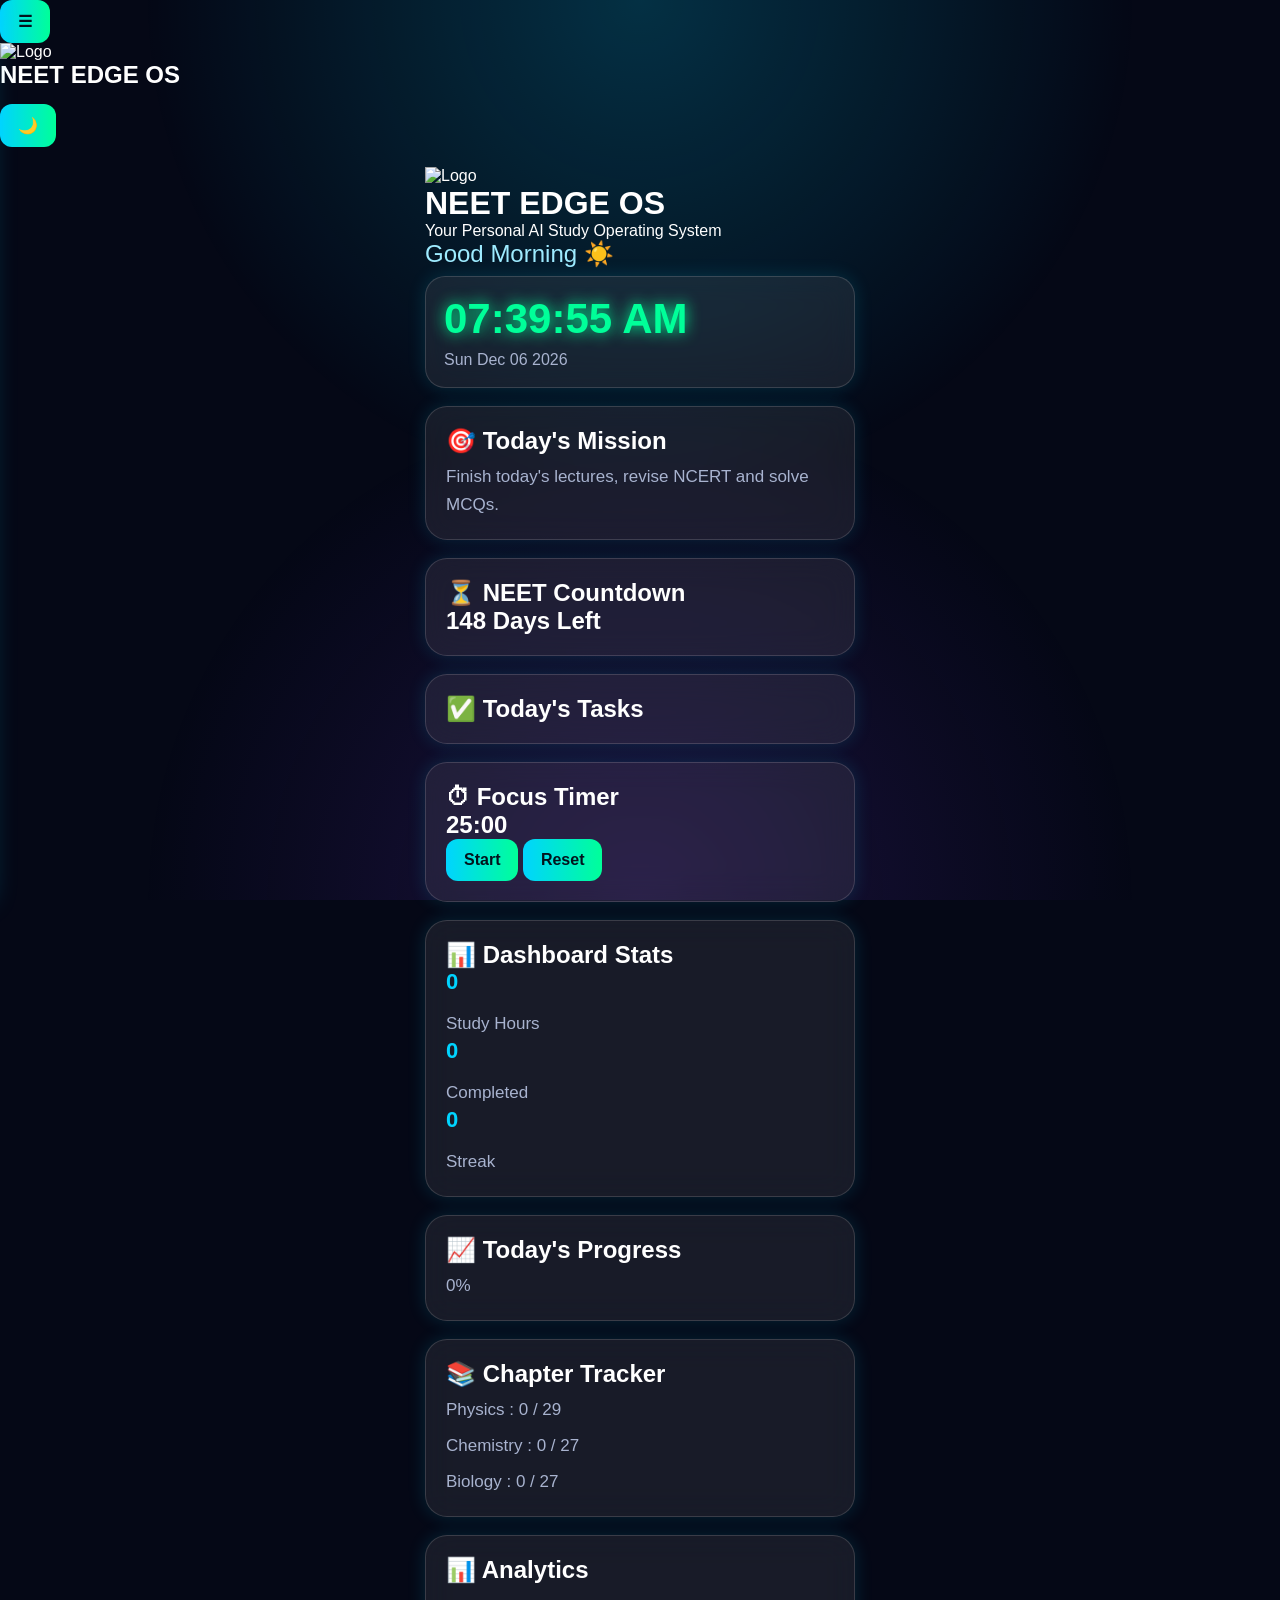
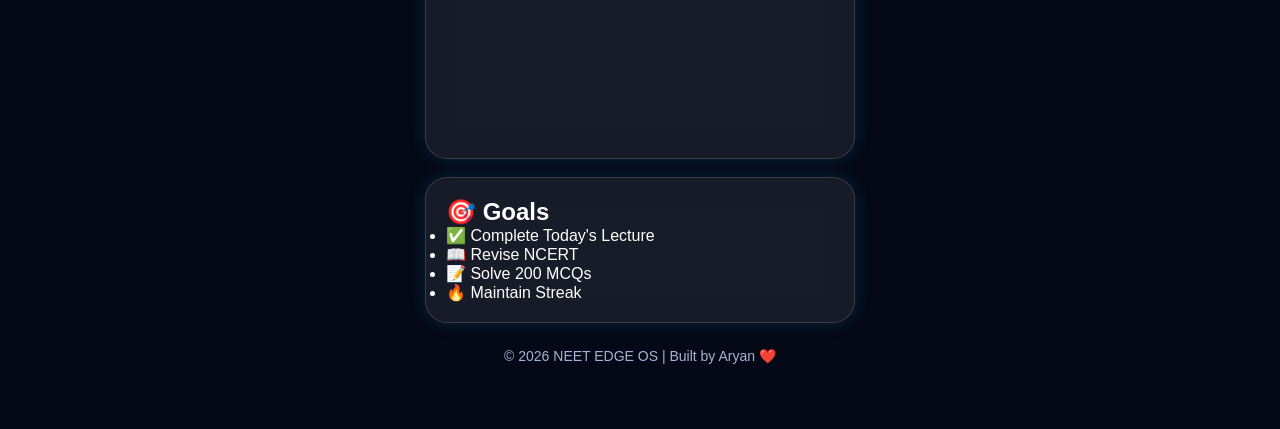
==== commit c57fb99f: "Update index.html" ====
--- a/index.html
+++ b/index.html
@@ -8,7 +8,7 @@
 
 <title>NEET EDGE OS</title>
 
-<link rel="icon" href="assets/images/logo.png">
+<link rel="icon" href="assets/images/newlogo.png">
 
 <link rel="stylesheet" href="css/style.css">
 <link rel="stylesheet" href="css/header.css">
@@ -54,7 +54,7 @@
 
 <div class="sidebar-logo">
 
-<img src="assets/images/logo.png" alt="Logo">
+<img src="assets/images/newlogo.png" alt="Logo">
 
 <h2>NEET EDGE</h2>
 
@@ -84,7 +84,7 @@
 
 <header class="hero">
 
-<img src="assets/images/logo.png"
+<img src="assets/images/newlogo.png"
 class="hero-logo"
 alt="Logo">
 
